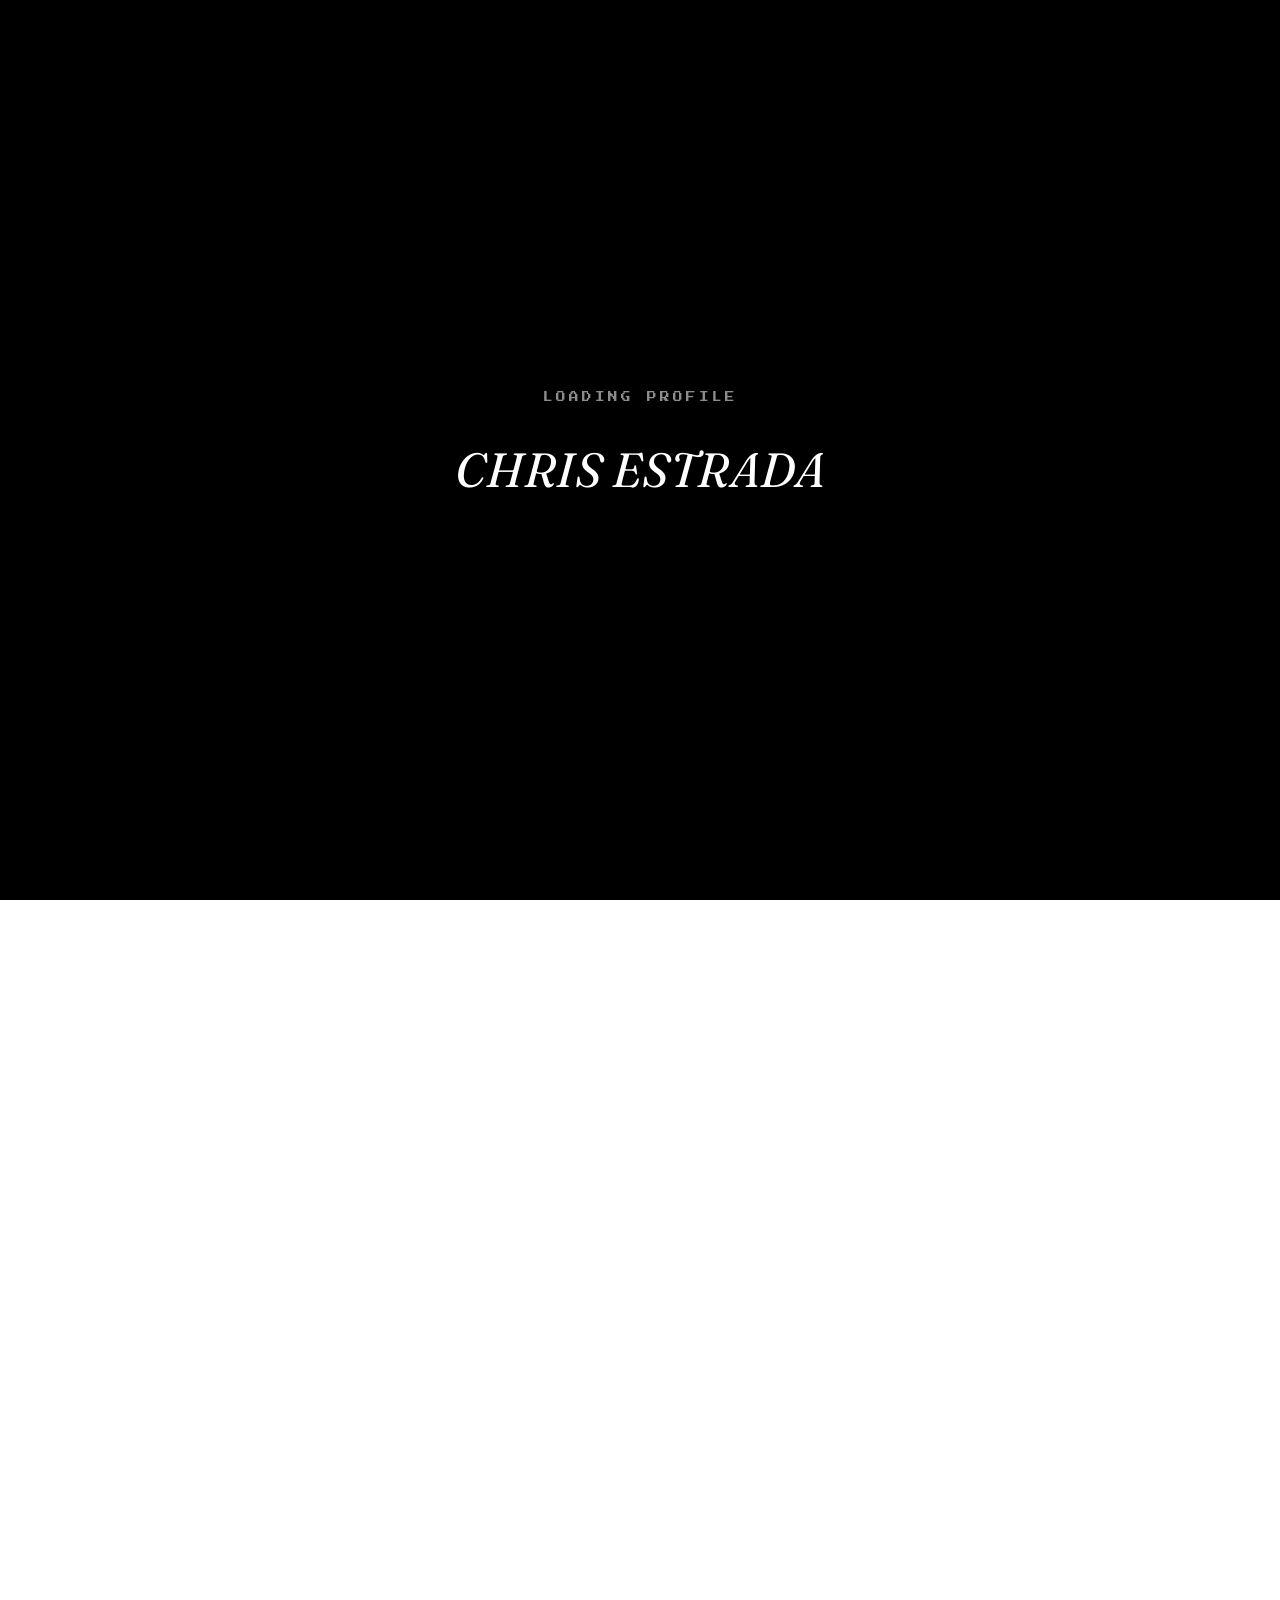
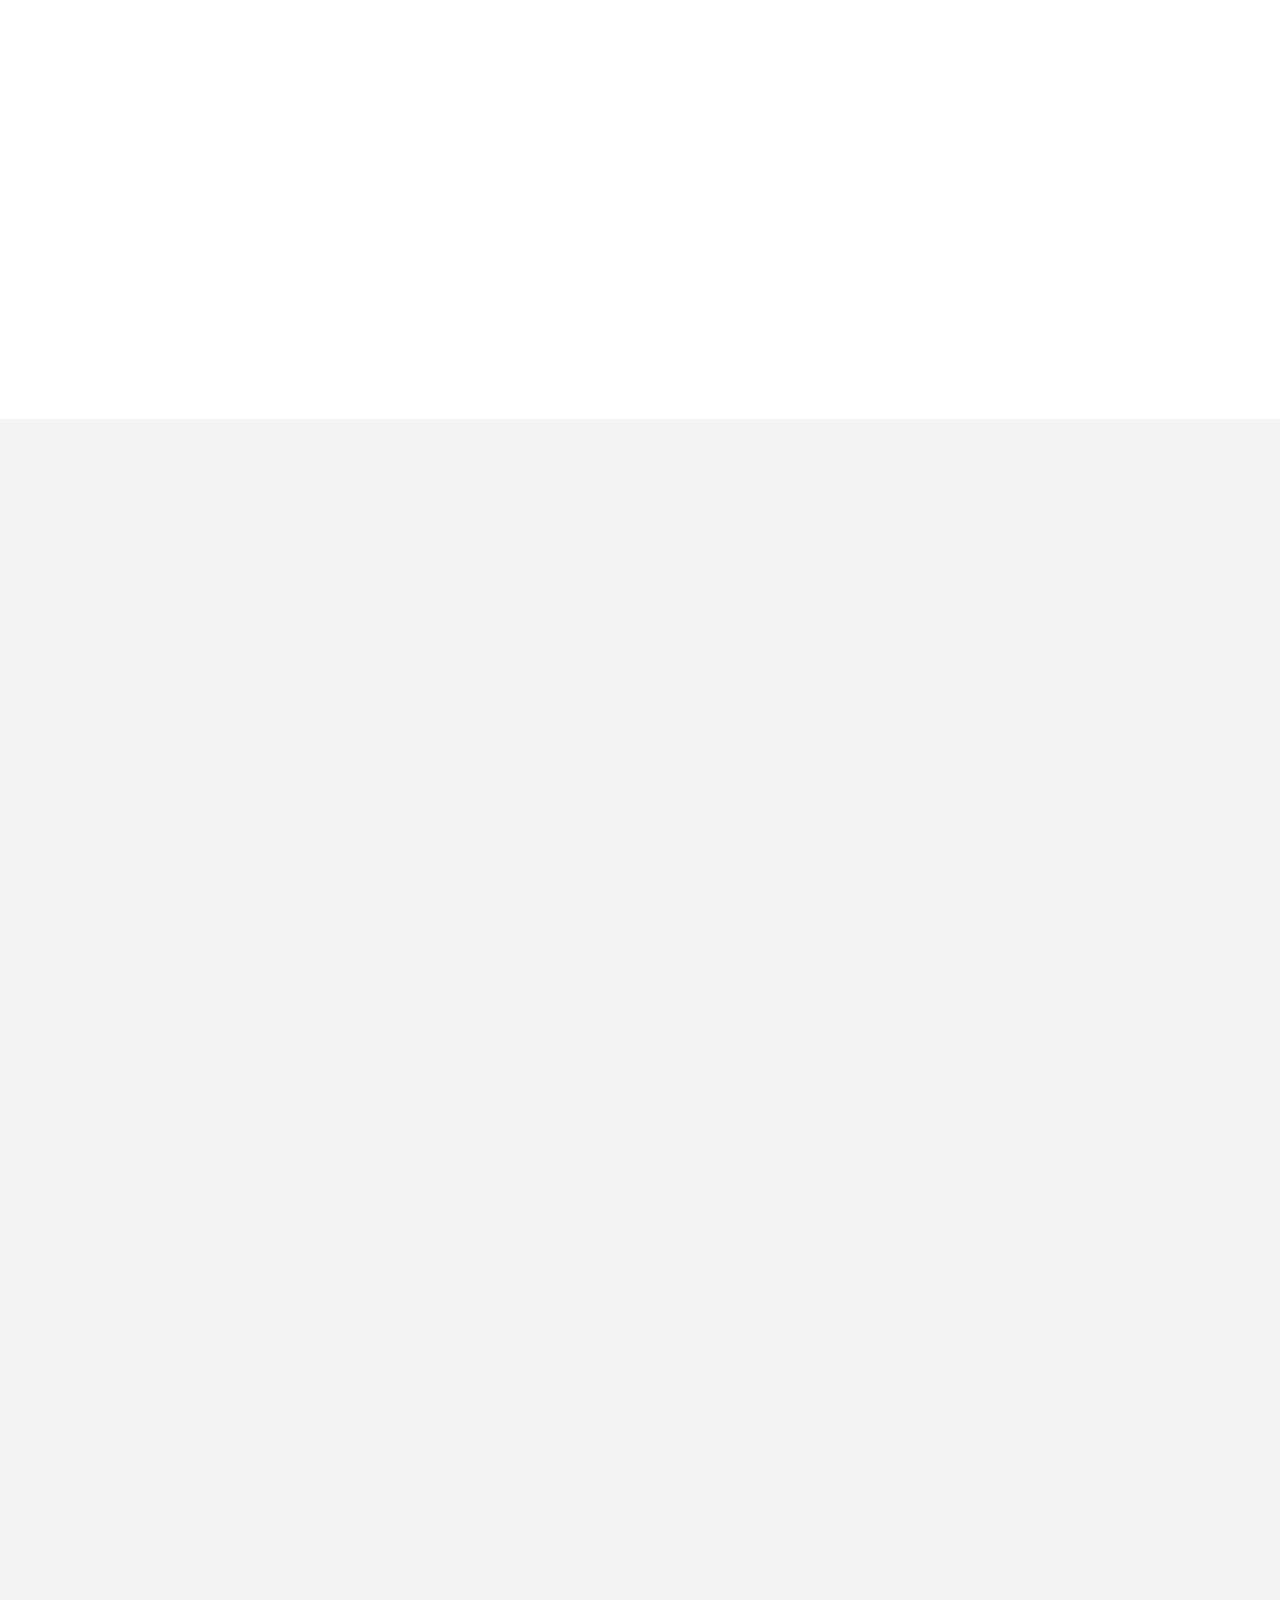
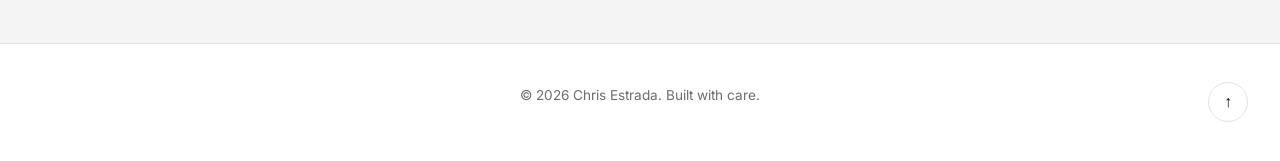
==== index.html @ ba8fbeca "Publish portfolio site Co-Authored-By: Claude Sonnet 5 <noreply@anthropic.com>" ====
<!DOCTYPE html>
<html lang="en">
<head>
<meta charset="UTF-8">
<meta name="viewport" content="width=device-width, initial-scale=1.0">
<title>Chris Estrada · Product &amp; Design</title>
<link rel="preconnect" href="https://fonts.googleapis.com">
<link rel="preconnect" href="https://fonts.gstatic.com" crossorigin>
<link href="https://fonts.googleapis.com/css2?family=Press+Start+2P&family=Fraunces:ital,opsz,wght@0,9..144,300;0,9..144,500;0,9..144,600;1,9..144,500;1,9..144,600&family=Inter:wght@400;500;600;700&display=swap" rel="stylesheet">
<link rel="stylesheet" href="styles.css?v=4">
</head>
<body class="no-scroll">

  <!-- Boot loader -->
  <div id="loader" class="loader">
    <div class="scanlines"></div>
    <div class="loader-content">
      <p class="loader-eyebrow">LOADING PROFILE</p>
      <div class="loader-name-wrap">
        <span id="loader-name" class="loader-name">CHRIS ESTRADA</span>
      </div>
    </div>
    <div class="block-grid" id="block-grid"></div>
  </div>

  <!-- Custom cursor -->
  <div class="cursor-dot" id="cursor-dot"></div>
  <div class="cursor-ring" id="cursor-ring"></div>

  <!-- Scroll progress -->
  <div class="scroll-progress" id="scroll-progress"></div>

  <div class="noise-overlay"></div>

  <header class="nav" id="nav">
    <div class="nav-inner">
      <a href="#" class="logo">Chris Estrada</a>
      <nav>
        <a href="#work" data-nav="work">Work</a>
        <a href="#about" data-nav="about">About</a>
        <a href="#contact" data-nav="contact">Contact</a>
      </nav>
    </div>
  </header>

  <section class="hero">
    <div class="hero-inner">
      <h1 id="hero-h1"><span class="reveal-word">Hi,</span> <span class="reveal-word">I'm</span> <span class="reveal-word">Chris</span> <span class="reveal-word">Estrada.</span><br><span class="reveal-word">I</span> <span class="reveal-word word-elegant">design</span> <span class="reveal-word">and</span> <span class="reveal-word word-technical">build</span> <span class="reveal-word">with</span> <em id="rotating-word" class="rotating-word reveal-word">empathy.</em></h1>
      <p class="hero-sub" data-reveal>I blend engineering, design, and product to understand problems and help build solutions with a human-centered perspective.</p>
      <div class="hero-cta" data-reveal>
        <a href="#work" class="btn btn-primary magnetic"><span>View my work</span></a>
        <a href="#contact" class="btn btn-secondary magnetic"><span>Get in touch</span></a>
      </div>
    </div>
  </section>

  <section id="work" class="section">
    <div class="section-inner">
      <h2 data-reveal>View Work</h2>

      <div class="case-timeline">
        <article class="case-timeline-item" data-reveal>
          <p class="timeline-date">Jun to Sep 2026</p>
          <h3>Disney Streaming</h3>
          <p>AI product work and a major initiative project as a Product Management Intern at Disney Streaming.</p>
          <a href="#" class="case-link" data-case="disneystreaming">View case study <span class="arrow">&rarr;</span></a>
        </article>

        <article class="case-timeline-item" data-reveal>
          <p class="timeline-date">Jun to Aug 2025</p>
          <h3>AllSparkLegal</h3>
          <p>A Spanish-accessible AI legal intake platform for workers in California, launching as FiredInCalifornia.com. Built a bilingual chatbot with voice input and legal triage automation to make legal help more accessible.</p>
          <a href="#" class="case-link" data-case="allsparklegal">View case study <span class="arrow">&rarr;</span></a>
        </article>

        <article class="case-timeline-item" data-reveal>
          <p class="timeline-date">Project</p>
          <h3>SaveShare</h3>
          <p>A safer, campus-specific ride-sharing prototype for students. .edu verification, ride posting and joining, integrated chat, and event discovery, designed and researched solo in Figma.</p>
          <a href="#" class="case-link" data-case="saveshare">View case study <span class="arrow">&rarr;</span></a>
        </article>

        <article class="case-timeline-item" data-reveal>
          <p class="timeline-date">Personal Project</p>
          <h3>Puzzle Paws</h3>
          <p>A pixel-art browser adventure game where you raise a cat down a winding trail, battling six creatures through memory, reaction, and rhythm mini-puzzles. Built solo in vanilla JavaScript.</p>
          <a href="#" class="case-link" data-case="puzzlepaws">View case study <span class="arrow">&rarr;</span></a>
        </article>
      </div>
    </div>
  </section>

  <section id="about" class="section section-alt">
    <div class="section-inner about-grid">
      <div data-reveal>
        <p class="section-label">About</p>
        <h2>A bit about me</h2>
        <p>I'm a student at Stanford University majoring in Design, an interdisciplinary engineering degree that equips me to build across both digital and physical mediums with a human-centered perspective, as I work toward a career in product.</p>
        <p>I've always been both creative and technical, and studying design has let me bridge disciplines, from prototyping and systems thinking to user research and storytelling. My passion for games fuels my interest in user experience and accessibility, while my love for karaoke and theatre reminds me to bring creativity, empathy, and energy into everything I work on. Looking for a karaoke partner? Count me in.</p>
        <div class="interest-tags">
          <span>Games</span>
          <span>Accessibility</span>
          <span>Karaoke</span>
          <span>Theatre</span>
        </div>
      </div>
      <div class="timeline" data-reveal>
        <div class="timeline-item">
          <p class="timeline-date">Present</p>
          <p class="timeline-role">Current Senior @ Stanford University</p>
        </div>
        <div class="timeline-item">
          <p class="timeline-date">Jun to Sep 2026</p>
          <p class="timeline-role">Product Management Intern @ Disney Streaming</p>
        </div>
        <div class="timeline-item">
          <p class="timeline-date">Jun to Aug 2025</p>
          <p class="timeline-role">Product Management Intern @ AllSparkLegal</p>
        </div>
        <div class="timeline-item">
          <p class="timeline-date">Jun to Dec 2024</p>
          <p class="timeline-role">Product Management and Business Development Intern @ Xsolla</p>
        </div>
      </div>
    </div>
  </section>

  <section id="contact" class="section section-alt">
    <div class="section-inner contact-inner">
      <p class="section-label" data-reveal>Contact</p>
      <h2 data-reveal>Let's chat!</h2>
      <p data-reveal>Based in Stanford, California. Always up for a conversation about product, design, or a good game night.</p>
      <div class="contact-links" data-reveal>
        <a href="mailto:chrisest@stanford.edu" class="magnetic"><span>chrisest@stanford.edu</span></a>
        <a href="https://linkedin.com/in/chrisestradaa/" class="magnetic" target="_blank" rel="noopener"><span>LinkedIn</span></a>
        <a href="https://docs.google.com/document/d/19d789AUfRfxIb0Nva5QAnQp6FXj9lneB3Rjv8E6taVk/edit" class="magnetic" target="_blank" rel="noopener"><span>Resume</span></a>
      </div>
    </div>
  </section>

  <footer class="footer">
    <p>&copy; 2026 Chris Estrada. Built with care.</p>
    <button class="back-to-top magnetic" id="back-to-top" aria-label="Back to top">&uarr;</button>
  </footer>

  <!-- Case study modal -->
  <div class="case-modal" id="case-modal" aria-hidden="true">
    <div class="case-modal-backdrop" id="case-modal-backdrop"></div>
    <div class="case-modal-panel" role="dialog" aria-modal="true">
      <button class="case-modal-close magnetic" id="case-modal-close" aria-label="Close case study">&times;</button>
      <div class="case-modal-body" id="case-modal-body"></div>
    </div>
  </div>

  <!-- Case study content templates -->
  <template id="case-saveshare">
    <p class="cm-tag">Project</p>
    <h2 class="cm-title">SaveShare</h2>
    <p class="cm-subtitle">A safer, campus-specific ride-sharing prototype for students.</p>

    <div class="cm-meta">
      <div><span>Role</span><p>Product Manager · Researcher · Designer</p></div>
      <div><span>Duration</span><p>4 weeks</p></div>
      <div><span>Tools</span><p>Figma</p></div>
    </div>

    <p>SaveShare is a campus-exclusive ride-sharing prototype that helps students coordinate rides safely, affordably, and sustainably. As a 4-week solo class project, I led the entire process myself, from research and validation to prototyping and presentation, building in .edu verification, ride posting and joining, and integrated chat.</p>

    <button class="cm-more-toggle">View More Details <span class="cm-more-arrow">&rarr;</span></button>

    <div class="cm-more">
      <h3>Problem</h3>
      <p>Students attending the same school often travel to common destinations but typically request individual or shared Uber rides, leading to high costs, inefficient resource use, and potential safety concerns. Existing ride-sharing options like Uber Pool provide minimal cost savings and little coordination between students. There is a need for a more sustainable, affordable, and secure way to share rides among verified students.</p>

      <h3>Research &amp; Validation</h3>
      <p>I spoke with Stanford students about how they coordinate rides and observed ride-related posts on Fizz, where users often requested rides but rarely got responses. This validated the need for a campus-only ride-sharing platform focused on verified users, simple coordination, and sustainability.</p>

      <h3>Product Goals</h3>
      <ul>
        <li>Build trust through .edu verification</li>
        <li>Simplify ride posting and joining</li>
        <li>Encourage shared rides for sustainability</li>
        <li>Keep users in-app with integrated chat</li>
      </ul>

      <h3>Design Process</h3>
      <ol class="cm-process">
        <li><span>Week 1</span>User insights and MVP scope</li>
        <li><span>Week 2</span>User flows and wireframes</li>
        <li><span>Week 3</span>High-fidelity mockups</li>
        <li><span>Week 4</span>Usability feedback and presentation</li>
      </ol>

      <h3>Results</h3>
      <p>I created a full prototype of SaveShare, a secure, organization-specific ride-sharing platform addressing safety, cost efficiency, and sustainability. I received strong peer and instructor feedback, and students expressed genuine interest in using the app.</p>
    </div>
  </template>

  <template id="case-allsparklegal">
    <p class="cm-tag">Product Management Internship · Jun to Aug 2025</p>
    <h2 class="cm-title">AllSparkLegal</h2>
    <p class="cm-subtitle">A Spanish-accessible AI legal intake platform.</p>

    <div class="cm-meta">
      <div><span>Role</span><p>Product Management Intern · Developer · Researcher · Designer</p></div>
      <div><span>Duration</span><p>June to August 2025</p></div>
      <div><span>Live Product</span><p><a href="https://firedincalifornia.com/" target="_blank" rel="noopener" class="magnetic">FiredInCalifornia.com</a></p></div>
    </div>

    <p>AllSparkLegal is a legal-tech startup focused on making employment law help more accessible for Spanish-speaking workers in California. I collaborated with an international team of engineers, lawyers, and sales to take the product from 0&rarr;1, defining the vision, user needs, and MVP for an AI-powered, bilingual legal intake chatbot with voice input and quick-reply features.</p>

    <button class="cm-more-toggle">View More Details <span class="cm-more-arrow">&rarr;</span></button>

    <div class="cm-more">
      <h3>Problem</h3>
      <p>Many Hispanic workers face language and accessibility barriers when seeking legal help. Most legal-tech platforms are English-only and overly complex. AllSparkLegal aimed to create a trustworthy, bilingual experience that simplified intake and improved accessibility for Spanish-speaking users.</p>

      <h3>Research &amp; Validation</h3>
      <ul>
        <li>Conducted 10 user interviews with Spanish-speaking workers to uncover pain points around accessibility and trust.</li>
        <li>Led 5 usability tests and iterated on voice-to-text, quick-reply chips, and chatbot features to reduce friction in the intake flow.</li>
        <li>Benchmarked 5+ competitors (LegalZoom, LawDroid, SuperLawyers), revealing 4 major usability and trust gaps that informed the roadmap.</li>
      </ul>

      <h3>Product Goals</h3>
      <ul>
        <li>Build trust through bilingual, empathetic chatbot design</li>
        <li>Simplify intake with quick-reply and voice-input features</li>
        <li>Automate legal triage for faster attorney matching</li>
        <li>Design for accessibility and usability</li>
      </ul>

      <h3>Design Process</h3>
      <ol class="cm-process">
        <li><span>Phase 1</span>Research synthesis and requirements definition</li>
        <li><span>Phase 2</span>MVP scoping, color palette, and UI system creation</li>
        <li><span>Phase 3</span>Chatbot flow design, API integration, and testing</li>
        <li><span>Phase 4</span>Usability testing, iteration, and MVP launch</li>
      </ol>

      <h3>Results</h3>
      <p>I helped take AllSparkLegal from 0&rarr;1, launching the first functional MVP now live as FiredInCalifornia.com. I delivered the MVP in 8 weeks, accelerating development by ~35%, and collaborated with an international cross-functional team across law, design, and engineering.</p>
    </div>
  </template>

  <template id="case-puzzlepaws">
    <p class="cm-tag">Personal Project · In Progress</p>
    <h2 class="cm-title">Puzzle Paws</h2>
    <p class="cm-subtitle">A Whisker Woods Adventure, built from scratch in vanilla JavaScript.</p>

    <div class="cm-meta">
      <div><span>Role</span><p>Solo Developer &amp; Designer</p></div>
      <div><span>Tools</span><p>JavaScript · HTML5 Canvas · CSS</p></div>
      <div><span>Play</span><p><a href="https://chrisestradacreates.github.io/puzzle-paws/" target="_blank" rel="noopener" class="magnetic">Play the Game</a></p></div>
      <div><span>Code</span><p><a href="https://github.com/chrisestradacreates/puzzle-paws" target="_blank" rel="noopener" class="magnetic">View on GitHub</a></p></div>
    </div>

    <p>Puzzle Paws is a pixel-art browser game where you raise a cat and guide it down a single winding trail through Whisker Woods. Six creatures block the path in order, and each one challenges you to a different mini-puzzle before you can move forward.</p>

    <button class="cm-more-toggle">View More Details <span class="cm-more-arrow">&rarr;</span></button>

    <div class="cm-more">
      <h3>How It Works</h3>
      <p>The path can't be skipped. Every creature, from a wild Slime to the Whisker Dragon, physically blocks the trail until it's defeated. Each battle uses one of three puzzle types: a Memory Trial, a reaction-based reflex challenge, or a Simon-style rhythm match, and the puzzles get harder the closer you get to the Dragon at the end.</p>

      <h3>What I Built</h3>
      <ul>
        <li>The full game loop, movement, and tile-based map system in vanilla JavaScript and HTML5 Canvas</li>
        <li>Three distinct mini-puzzle types, each with its own difficulty scaling</li>
        <li>A HUD tracking the cat's name, growth stage, and creature defeat count</li>
        <li>Save and continue support, a pause menu, and a title-screen customization flow</li>
      </ul>

      <h3>Status</h3>
      <p>Actively in development. The core adventure, all six creature battles, and the save system are playable end to end.</p>
    </div>
  </template>

  <template id="case-disneystreaming">
    <p class="cm-tag">Product Management Internship · Jun to Sep 2026</p>
    <h2 class="cm-title">Disney Streaming</h2>
    <p class="cm-subtitle">Product ownership for an internal AI assistant, plus a major cross-company initiative.</p>

    <div class="cm-meta">
      <div><span>Role</span><p>Product Management Intern</p></div>
      <div><span>Duration</span><p>June to September 2026</p></div>
      <div><span>Focus</span><p>AI Assistant &middot; Major Initiative</p></div>
    </div>

    <p>Served as product owner for an AI assistant supporting Disney+ content tooling. After interviews revealed that most adopters had churned, I shipped a 6-ticket roadmap including a widget build and a 5-guardrail suite, growing users by 63%.</p>

    <button class="cm-more-toggle">View More Details <span class="cm-more-arrow">&rarr;</span></button>

    <div class="cm-more">
      <h3>Accuracy &amp; Security</h3>
      <p>Led the accuracy and security overhaul behind the roadmap, achieving 100% accuracy across every tested layout and a 93% speed improvement, while hardening the assistant against threats like prompt injection.</p>

      <h3>Widget Design</h3>
      <p>Designed and built the assistant's widget UI from inception, then led its evolution across 18+ requirements, driving adoption through an onboarding video and cross-channel launch communication.</p>

      <h3>Layout Preview</h3>
      <p>As part of a major, confidential company-wide initiative, I led Layout Preview, working directly with engineering and design to convert stakeholder needs into functional requirements, culminating in a locked PRD.</p>
    </div>
  </template>

  <script src="script.js?v=4"></script>
</body>
</html>
---- styles.css ----
:root {
  --bg: #ffffff;
  --bg-alt: #f4f4f4;
  --panel: #ffffff;
  --text: #0a0a0a;
  --text-dim: #6e6e6e;
  --accent: #0a0a0a;
  --accent-soft: #ececec;
  --border: #e2e2e2;
  --max-width: 1140px;
  --pixel: "Press Start 2P", monospace;
  --serif: "Fraunces", serif;
  --sans: "Inter", sans-serif;
}

* { box-sizing: border-box; }

html { scroll-behavior: smooth; }

body {
  margin: 0;
  font-family: var(--sans);
  background: var(--bg);
  color: var(--text);
  line-height: 1.7;
  position: relative;
}

body.no-scroll { overflow: hidden; height: 100vh; }

a { color: inherit; text-decoration: none; }

h1, h2, h3, h4 {
  line-height: 1.2;
  margin: 0 0 0.6em;
  font-weight: 500;
  font-family: var(--serif);
  letter-spacing: -0.01em;
}

h3, h4 { font-family: var(--sans); font-weight: 600; }

p { margin: 0 0 1em; color: var(--text-dim); }

em { font-style: italic; color: var(--text); }

/* ============ CUSTOM CURSOR ============ */
.cursor-dot, .cursor-ring {
  position: fixed;
  top: 0;
  left: 0;
  pointer-events: none;
  z-index: 9998;
  border-radius: 50%;
  transform: translate(-50%, -50%);
  will-change: transform;
}

.cursor-dot {
  width: 4px;
  height: 4px;
  background: var(--text);
}

.cursor-ring {
  width: 22px;
  height: 22px;
  border: 1px solid var(--text);
  transition: width 0.18s ease, height 0.18s ease, background 0.18s ease, border-color 0.18s ease;
}

.cursor-ring.hovering {
  width: 40px;
  height: 40px;
  background: var(--accent-soft);
  border-color: transparent;
}

.cursor-ring.pressed { background: var(--text); }

.cursor-dot.pressed { background: transparent; }

@media (hover: none), (pointer: coarse) {
  .cursor-dot, .cursor-ring { display: none; }
}

/* ============ NOISE / TEXTURE ============ */
.noise-overlay {
  position: fixed;
  inset: 0;
  pointer-events: none;
  z-index: 2;
  opacity: 0.025;
  mix-blend-mode: multiply;
  background-image: url("data:image/svg+xml,%3Csvg xmlns='http://www.w3.org/2000/svg' width='180' height='180'%3E%3Cfilter id='n'%3E%3CfeTurbulence type='fractalNoise' baseFrequency='0.85' numOctaves='2' stitchTiles='stitch'/%3E%3C/filter%3E%3Crect width='100%25' height='100%25' filter='url(%23n)'/%3E%3C/svg%3E");
}

/* ============ SCROLL PROGRESS ============ */
.scroll-progress {
  position: fixed;
  top: 0;
  left: 0;
  height: 3px;
  width: 0%;
  background: var(--text);
  z-index: 9997;
  transition: width 0.1s linear;
}

/* ============ REVEAL ON SCROLL ============ */
[data-reveal] {
  opacity: 0;
  transform: translateY(28px);
  transition: opacity 0.7s cubic-bezier(0.16, 1, 0.3, 1), transform 0.7s cubic-bezier(0.16, 1, 0.3, 1);
}

[data-reveal].is-visible {
  opacity: 1;
  transform: translateY(0);
}

/* ============ LOADER (arcade intro, black & white) ============ */
.loader {
  position: fixed;
  inset: 0;
  z-index: 9999;
  background: transparent;
  display: flex;
  align-items: center;
  justify-content: center;
  transition: opacity 0.6s ease;
}

.loader.fade-out { opacity: 0; pointer-events: none; }

.loader .scanlines {
  position: absolute;
  inset: 0;
  pointer-events: none;
  background: repeating-linear-gradient(
    0deg,
    rgba(255, 255, 255, 0.06) 0px,
    rgba(255, 255, 255, 0.06) 1px,
    transparent 1px,
    transparent 3px
  );
  mix-blend-mode: overlay;
}

.loader-content { text-align: center; padding: 24px; }

.loader-eyebrow {
  font-family: var(--pixel);
  font-size: 0.6rem;
  color: #ffffff;
  opacity: 0.55;
  letter-spacing: 3px;
  margin-bottom: 24px;
}

.loader-content {
  position: relative;
  z-index: 2;
  transition: opacity 0.4s ease;
}

.loader-content.fading { opacity: 0; }

.loader-name-wrap {
  font-size: clamp(1.6rem, 6vw, 3rem);
  color: #ffffff;
  letter-spacing: 2px;
  min-height: 1.4em;
}

.loader-name {
  transition: letter-spacing 0.3s ease;
}

.loader-name.settled {
  font-family: var(--serif);
  font-style: italic;
  letter-spacing: 0.5px;
}

@keyframes blink { 50% { opacity: 0; } }

/* ---- Falling block reveal ---- */
.block-grid {
  position: absolute;
  inset: 0;
  z-index: 1;
  display: grid;
  grid-template-columns: repeat(10, 1fr);
  grid-template-rows: repeat(6, 1fr);
}

.block {
  background: #000;
  transition: transform 0.7s cubic-bezier(0.6, -0.05, 0.9, 0.2), opacity 0.7s ease;
}

.block.fall {
  transform: translateY(140vh) rotate(var(--rot, 0deg));
  opacity: 0;
}

/* ============ NAV ============ */
.nav {
  position: sticky;
  top: 0;
  z-index: 100;
  transition: background 0.3s ease, box-shadow 0.3s ease, backdrop-filter 0.3s ease;
}

.nav.scrolled {
  background: rgba(255, 255, 255, 0.85);
  backdrop-filter: blur(10px);
  box-shadow: 0 1px 0 var(--border);
}

.nav-inner {
  max-width: var(--max-width);
  margin: 0 auto;
  padding: 26px 32px;
  display: flex;
  align-items: center;
  justify-content: space-between;
}

.logo {
  font-family: var(--sans);
  font-weight: 600;
  font-size: 0.95rem;
  letter-spacing: 0.3px;
  color: var(--text);
}

.nav nav a {
  position: relative;
  margin-left: 36px;
  color: var(--text-dim);
  font-family: var(--sans);
  font-weight: 600;
  font-size: 0.78rem;
  text-transform: uppercase;
  letter-spacing: 1px;
  transition: color 0.2s;
}

.nav nav a::after {
  content: "";
  position: absolute;
  left: 0;
  bottom: -4px;
  width: 0%;
  height: 1px;
  background: var(--text);
  transition: width 0.25s ease;
}

.nav nav a:hover, .nav nav a.active { color: var(--text); }

.nav nav a:hover::after, .nav nav a.active::after { width: 100%; }

/* ============ HERO ============ */
.hero {
  padding: 160px 32px 100px;
  max-width: var(--max-width);
  margin: 0 auto;
  position: relative;
}

.hero-inner { max-width: 780px; }

.hero h1 {
  font-size: clamp(2.2rem, 5.5vw, 4rem);
  color: var(--text);
  font-weight: 400;
}

.hero h1 em {
  font-style: italic;
}

.reveal-word {
  display: inline-block;
  opacity: 0;
  transform: translateY(18px);
  transition: opacity 0.45s cubic-bezier(0.16, 1, 0.3, 1), transform 0.45s cubic-bezier(0.16, 1, 0.3, 1);
}

.reveal-word.in {
  opacity: 1;
  transform: translateY(0);
}

.word-elegant, .word-technical {
  cursor: default;
  transition: transform 0.15s ease;
}

.word-elegant:hover {
  font-family: var(--serif);
  font-style: italic;
}

.word-technical:hover {
  font-family: var(--pixel);
  font-size: 0.75em;
  letter-spacing: 0.5px;
}

.hero-sub {
  font-size: 1.15rem;
  margin-top: 28px;
  max-width: 520px;
  color: var(--text-dim);
}

.hero-cta {
  margin-top: 44px;
  display: flex;
  gap: 20px;
  flex-wrap: wrap;
}

/* ============ BUTTONS ============ */
.btn {
  padding: 16px 30px;
  font-family: var(--sans);
  font-weight: 600;
  font-size: 0.8rem;
  letter-spacing: 0.5px;
  text-transform: uppercase;
  display: inline-flex;
  border-radius: 100px;
  transition: transform 0.15s ease, background 0.2s ease, color 0.2s ease, border-color 0.2s ease;
}

.btn span { pointer-events: none; }

.btn-primary { background: var(--text); color: var(--bg); }

.btn-primary:hover { background: #333; }

.btn-secondary { border: 1.5px solid var(--text); color: var(--text); }

.btn-secondary:hover { background: var(--text); color: var(--bg); }

/* ============ SECTIONS ============ */
.section { padding: 120px 32px; }

.section-alt { background: var(--bg-alt); }

.section-inner { max-width: var(--max-width); margin: 0 auto; }

.section-label {
  position: relative;
  display: inline-block;
  font-family: var(--sans);
  font-weight: 600;
  color: var(--text-dim);
  font-size: 0.78rem;
  text-transform: uppercase;
  letter-spacing: 2px;
  margin-bottom: 16px;
  padding-bottom: 10px;
}

.section-label::after {
  content: "";
  position: absolute;
  left: 0;
  bottom: 0;
  width: 28px;
  height: 2px;
  background: var(--text);
  transform: scaleX(0);
  transform-origin: left;
  transition: transform 0.5s cubic-bezier(0.65, 0, 0.35, 1) 0.3s;
}

[data-reveal].is-visible .section-label::after,
.section-label.is-visible::after {
  transform: scaleX(1);
}

.section h2 { font-size: clamp(1.8rem, 3.5vw, 2.6rem); margin-bottom: 56px; }

/* ============ CASE TIMELINE ============ */
.case-timeline {
  max-width: 720px;
}

.case-timeline-item {
  position: relative;
  padding: 8px 0 40px 32px;
  border-left: 1.5px solid var(--border);
}

.case-timeline-item:last-child {
  padding-bottom: 8px;
  border-left-color: transparent;
}

.case-timeline-item::before {
  content: "";
  position: absolute;
  left: -5.5px;
  top: 14px;
  width: 9px;
  height: 9px;
  border-radius: 50%;
  background: var(--text);
}

.case-timeline-item h3 { font-size: 1.4rem; color: var(--text); margin-top: 4px; }

.case-timeline-item .case-link {
  color: var(--text);
  font-weight: 600;
  font-size: 0.95rem;
  display: inline-flex;
  align-items: center;
  gap: 6px;
}

.case-timeline-item .case-link .arrow { transition: transform 0.2s ease; }

.case-timeline-item .case-link:hover .arrow { transform: translateX(6px); }

/* ============ ABOUT ============ */
.about-grid {
  display: grid;
  grid-template-columns: 1.3fr 1fr;
  gap: 72px;
}

.interest-tags {
  display: flex;
  gap: 10px;
  flex-wrap: wrap;
  margin-top: 20px;
}

.interest-tags span {
  font-family: var(--sans);
  font-weight: 600;
  font-size: 0.75rem;
  text-transform: uppercase;
  letter-spacing: 0.5px;
  padding: 8px 16px;
  border: 1px solid var(--border);
  border-radius: 100px;
  color: var(--text-dim);
  transition: background 0.2s ease, color 0.2s ease, border-color 0.2s ease;
}

.interest-tags span:hover {
  background: var(--text);
  color: var(--bg);
  border-color: var(--text);
}

.timeline-item {
  position: relative;
  padding: 20px 0 20px 28px;
  border-left: 1.5px solid var(--border);
}

.timeline-item::before {
  content: "";
  position: absolute;
  left: -5px;
  top: 26px;
  width: 9px;
  height: 9px;
  border-radius: 50%;
  background: var(--text);
}

.timeline-date {
  font-family: var(--sans);
  font-weight: 600;
  font-size: 0.75rem;
  color: var(--text-dim);
  margin-bottom: 6px;
  letter-spacing: 0.5px;
}

.timeline-role { color: var(--text); font-weight: 600; margin: 0; }

/* ============ CONTACT ============ */
.contact-inner { text-align: center; }

.contact-inner h2 { max-width: 600px; margin-left: auto; margin-right: auto; }

.contact-links {
  margin-top: 32px;
  display: flex;
  gap: 40px;
  justify-content: center;
  flex-wrap: wrap;
}

.contact-links a {
  position: relative;
  color: var(--text);
  font-weight: 600;
  font-family: var(--sans);
  font-size: 0.9rem;
}

.contact-links a::after {
  content: "";
  position: absolute;
  left: 0;
  bottom: -4px;
  width: 100%;
  height: 1.5px;
  background: var(--text);
  transform: scaleX(0);
  transform-origin: right;
  transition: transform 0.25s ease;
}

.contact-links a:hover::after { transform: scaleX(1); transform-origin: left; }

/* ============ FOOTER ============ */
.footer {
  display: flex;
  align-items: center;
  justify-content: center;
  gap: 24px;
  padding: 40px 24px;
  color: var(--text-dim);
  font-size: 0.85rem;
  border-top: 1px solid var(--border);
  position: relative;
}

.back-to-top {
  position: absolute;
  right: 32px;
  width: 40px;
  height: 40px;
  border-radius: 50%;
  border: 1.5px solid var(--border);
  background: var(--panel);
  color: var(--text);
  font-size: 1rem;
  cursor: pointer;
  transition: border-color 0.2s ease, background 0.2s ease, color 0.2s ease;
}

.back-to-top:hover { background: var(--text); color: var(--bg); border-color: var(--text); }

@media (max-width: 700px) {
  .about-grid { grid-template-columns: 1fr; }
  .nav nav a { margin-left: 18px; font-size: 0.7rem; }
  .back-to-top { position: static; margin-top: 16px; }
  .footer { flex-direction: column; }
}

/* ============ CASE STUDY MODAL ============ */
.case-modal {
  position: fixed;
  inset: 0;
  z-index: 500;
  display: flex;
  align-items: flex-start;
  justify-content: center;
  opacity: 0;
  visibility: hidden;
  transition: opacity 0.35s ease, visibility 0.35s ease;
  padding: 64px 24px;
  overflow-y: auto;
}

.case-modal.open { opacity: 1; visibility: visible; }

.case-modal-backdrop {
  position: fixed;
  inset: 0;
  background: rgba(10, 10, 10, 0.5);
  backdrop-filter: blur(4px);
}

.case-modal-panel {
  position: relative;
  background: var(--bg);
  max-width: 760px;
  width: 100%;
  border-radius: 20px;
  padding: 56px;
  transform: translateY(24px);
  transition: transform 0.35s cubic-bezier(0.16, 1, 0.3, 1), background 0.3s ease;
  overflow: hidden;
}

.case-modal.open .case-modal-panel { transform: translateY(0); }

.case-modal-close {
  position: absolute;
  top: 20px;
  right: 20px;
  width: 40px;
  height: 40px;
  border-radius: 50%;
  border: 1.5px solid var(--border);
  background: var(--panel);
  color: var(--text);
  font-size: 1.4rem;
  line-height: 1;
  cursor: pointer;
  z-index: 1;
  transition: background 0.2s ease, color 0.2s ease, border-color 0.2s ease;
}

.case-modal-close:hover { background: var(--text); color: var(--bg); border-color: var(--text); }

.cm-tag {
  font-family: var(--sans);
  font-weight: 600;
  font-size: 0.78rem;
  text-transform: uppercase;
  letter-spacing: 1px;
  color: var(--text-dim);
  margin-bottom: 12px;
}

.cm-title { font-size: clamp(1.8rem, 4vw, 2.4rem); margin-bottom: 8px; }

.cm-subtitle { font-size: 1.1rem; color: var(--text-dim); margin-bottom: 32px; }

.cm-meta {
  display: grid;
  grid-template-columns: repeat(auto-fit, minmax(160px, 1fr));
  gap: 20px;
  padding: 24px 0;
  border-top: 1px solid var(--border);
  border-bottom: 1px solid var(--border);
  margin-bottom: 32px;
}

.cm-meta span {
  display: block;
  font-family: var(--sans);
  font-weight: 600;
  font-size: 0.72rem;
  text-transform: uppercase;
  letter-spacing: 0.5px;
  color: var(--text-dim);
  margin-bottom: 6px;
}

.cm-meta p { margin: 0; color: var(--text); font-weight: 600; }

.cm-meta a { color: var(--text); text-decoration: underline; text-underline-offset: 3px; }

.case-modal-body h3 {
  font-size: 1.1rem;
  margin-top: 40px;
  font-family: var(--sans);
  font-weight: 600;
}

.case-modal-body ul, .case-modal-body ol.cm-process {
  margin: 0 0 1em;
  padding-left: 0;
  list-style: none;
}

.case-modal-body ul li {
  position: relative;
  padding-left: 22px;
  margin-bottom: 10px;
  color: var(--text-dim);
}

.case-modal-body ul li::before {
  content: "";
  position: absolute;
  left: 0;
  top: 10px;
  width: 6px;
  height: 6px;
  border-radius: 50%;
  background: var(--text);
}

.cm-process li {
  display: flex;
  gap: 16px;
  padding: 12px 0;
  border-top: 1px dashed var(--border);
  color: var(--text-dim);
}

.cm-process li:first-child { border-top: none; }

.cm-process li span {
  font-family: var(--sans);
  font-weight: 600;
  font-size: 0.75rem;
  color: var(--text);
  min-width: 70px;
  flex-shrink: 0;
  padding-top: 2px;
}

.cm-more-toggle {
  display: inline-flex;
  align-items: center;
  gap: 6px;
  margin-top: 4px;
  background: none;
  border: none;
  padding: 0;
  font-family: var(--sans);
  font-weight: 600;
  font-size: 0.95rem;
  color: var(--text);
  cursor: pointer;
}

.cm-more-toggle .cm-more-arrow {
  display: inline-block;
  transition: transform 0.25s ease;
}

.cm-more-toggle.open .cm-more-arrow { transform: rotate(90deg); }

.cm-more {
  max-height: 0;
  overflow: hidden;
  transition: max-height 0.5s ease;
}

.cm-more.open { max-height: 4000px; }

@media (max-width: 600px) {
  .case-modal { padding: 0; }
  .case-modal-panel { border-radius: 0; min-height: 100vh; padding: 72px 24px 48px; }
}
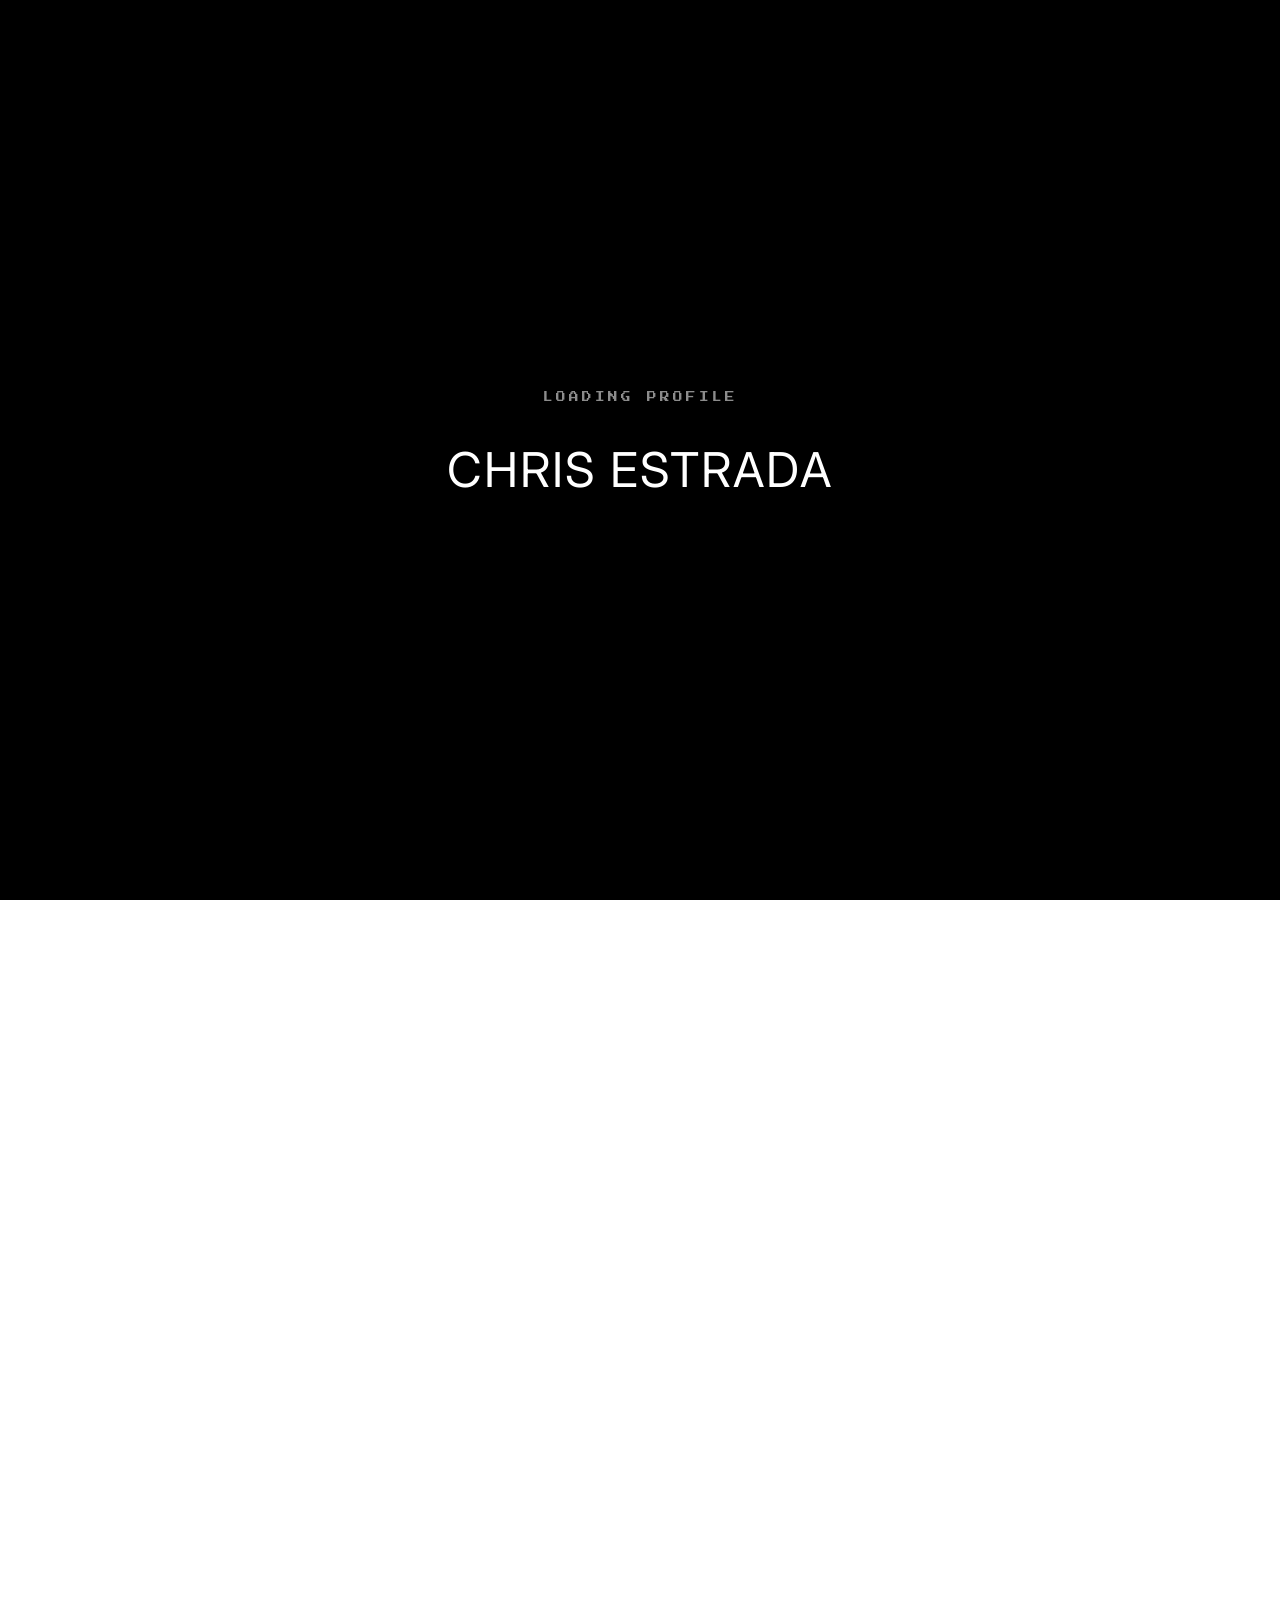
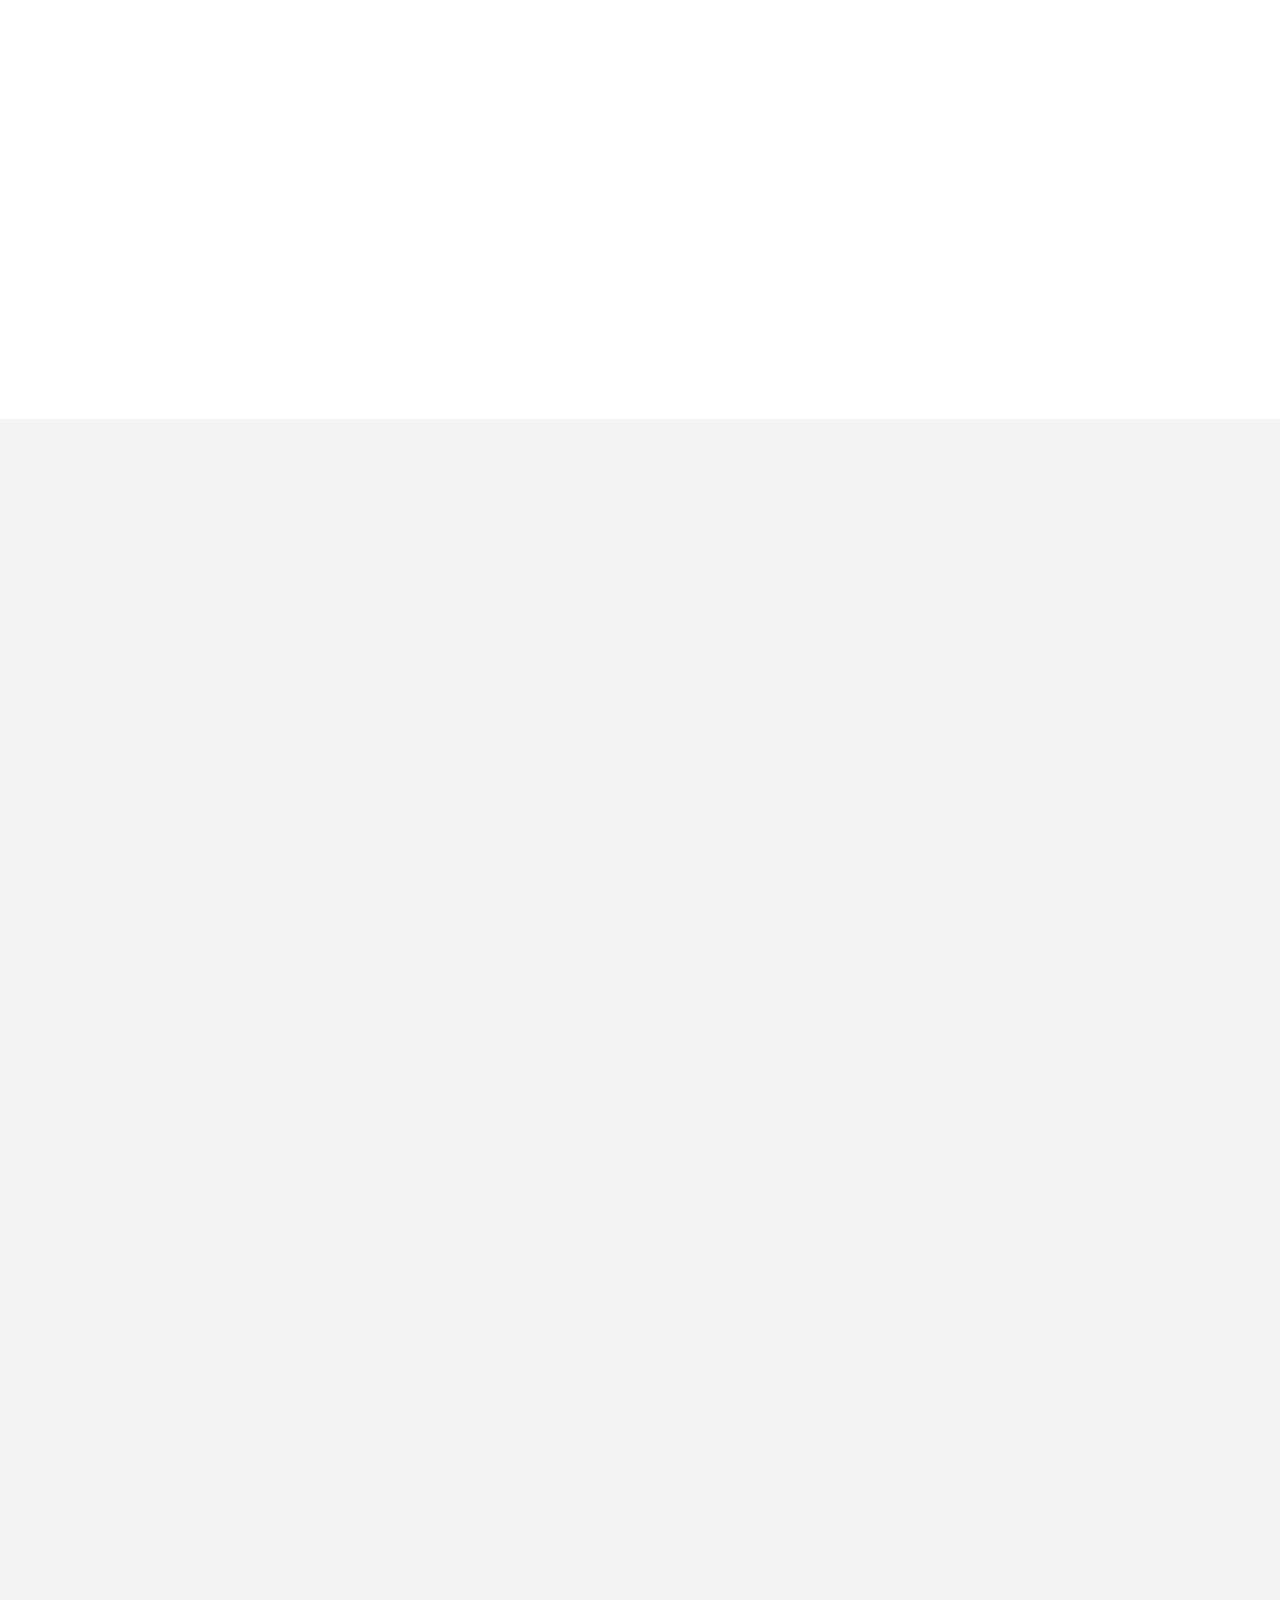
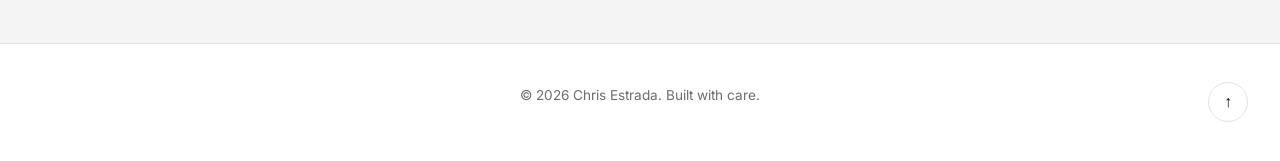
==== commit 93c6bc84: "Reword Layout Preview blurb: drop "confidential" Co-Authored-By: Claude Sonnet 5 <noreply@anthropic." ====
--- a/index.html
+++ b/index.html
@@ -299,7 +299,7 @@
       <p>Designed and built the assistant's widget UI from inception, then led its evolution across 18+ requirements, driving adoption through an onboarding video and cross-channel launch communication.</p>
 
       <h3>Layout Preview</h3>
-      <p>As part of a major, confidential company-wide initiative, I led Layout Preview, working directly with engineering and design to convert stakeholder needs into functional requirements, culminating in a locked PRD.</p>
+      <p>As part of a major company-wide initiative, I led Layout Preview, working directly with engineering and design to convert stakeholder needs into functional requirements, culminating in a locked PRD.</p>
     </div>
   </template>
 
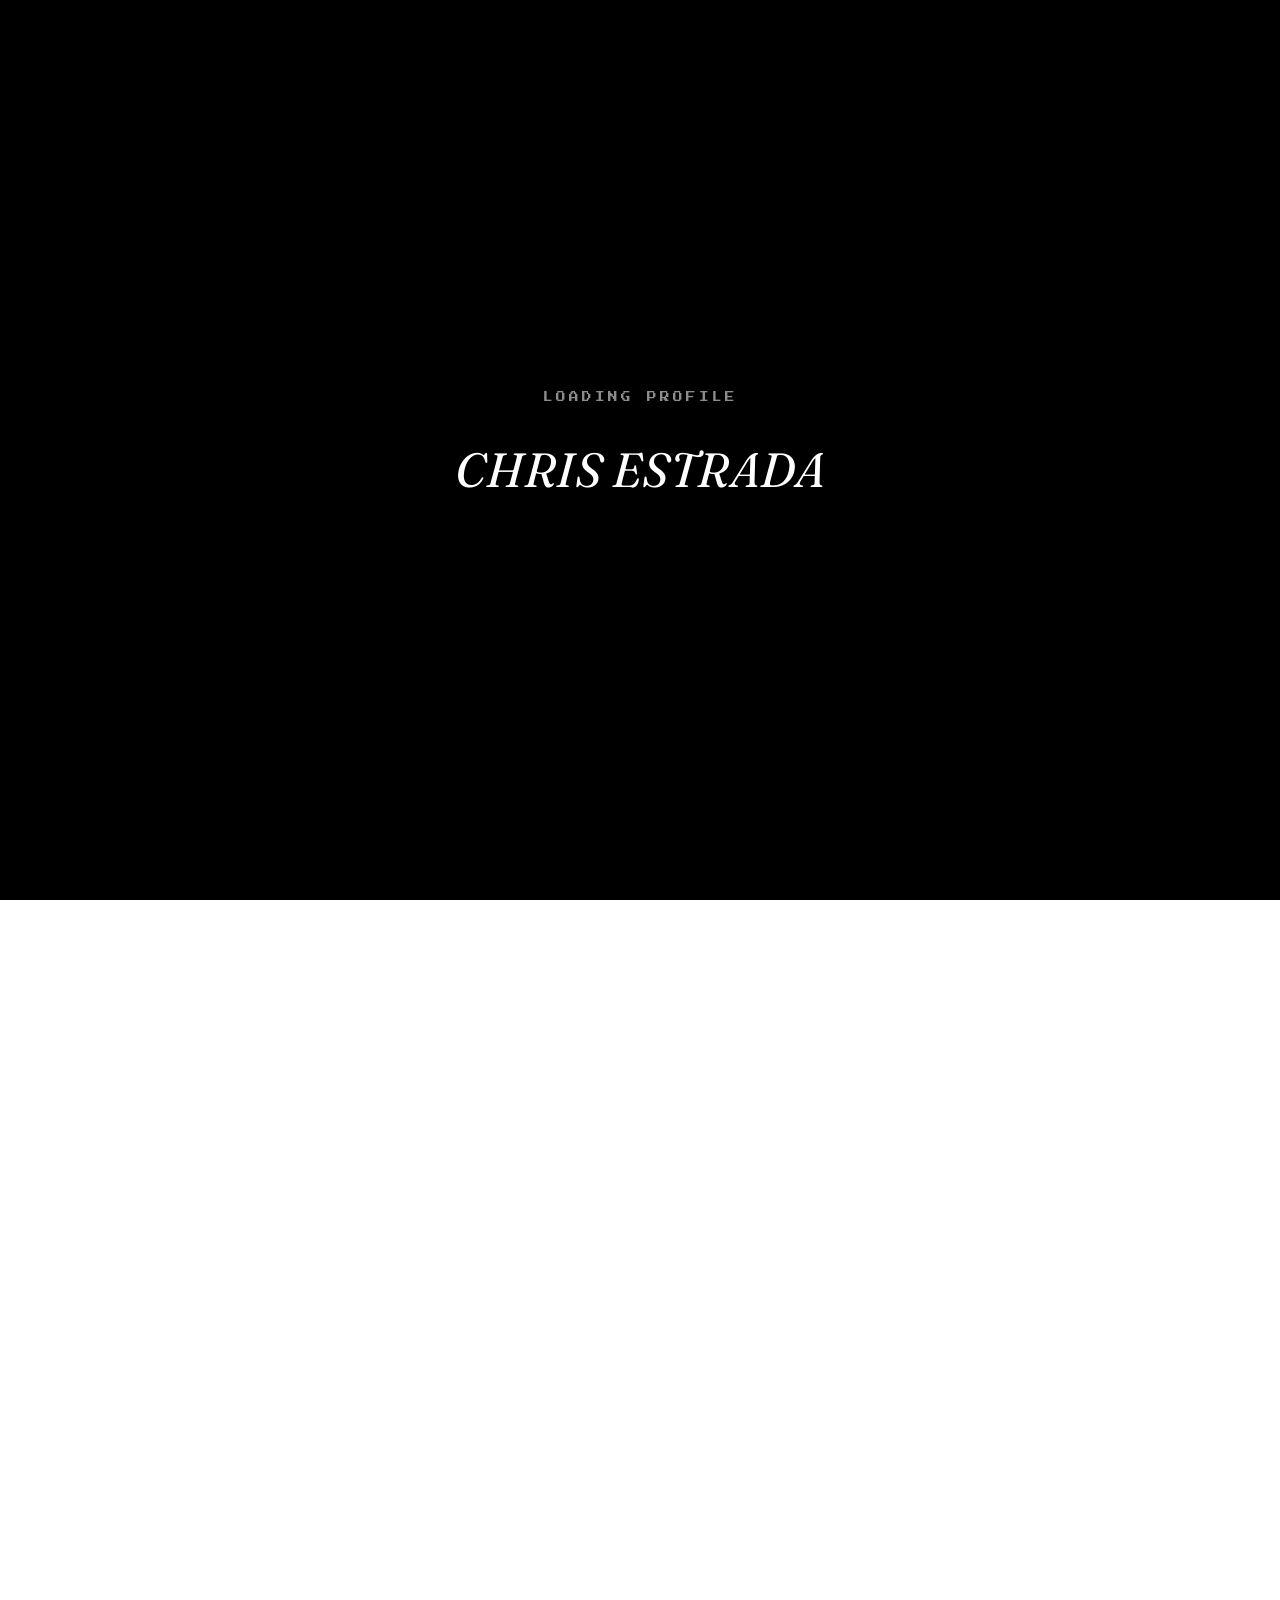
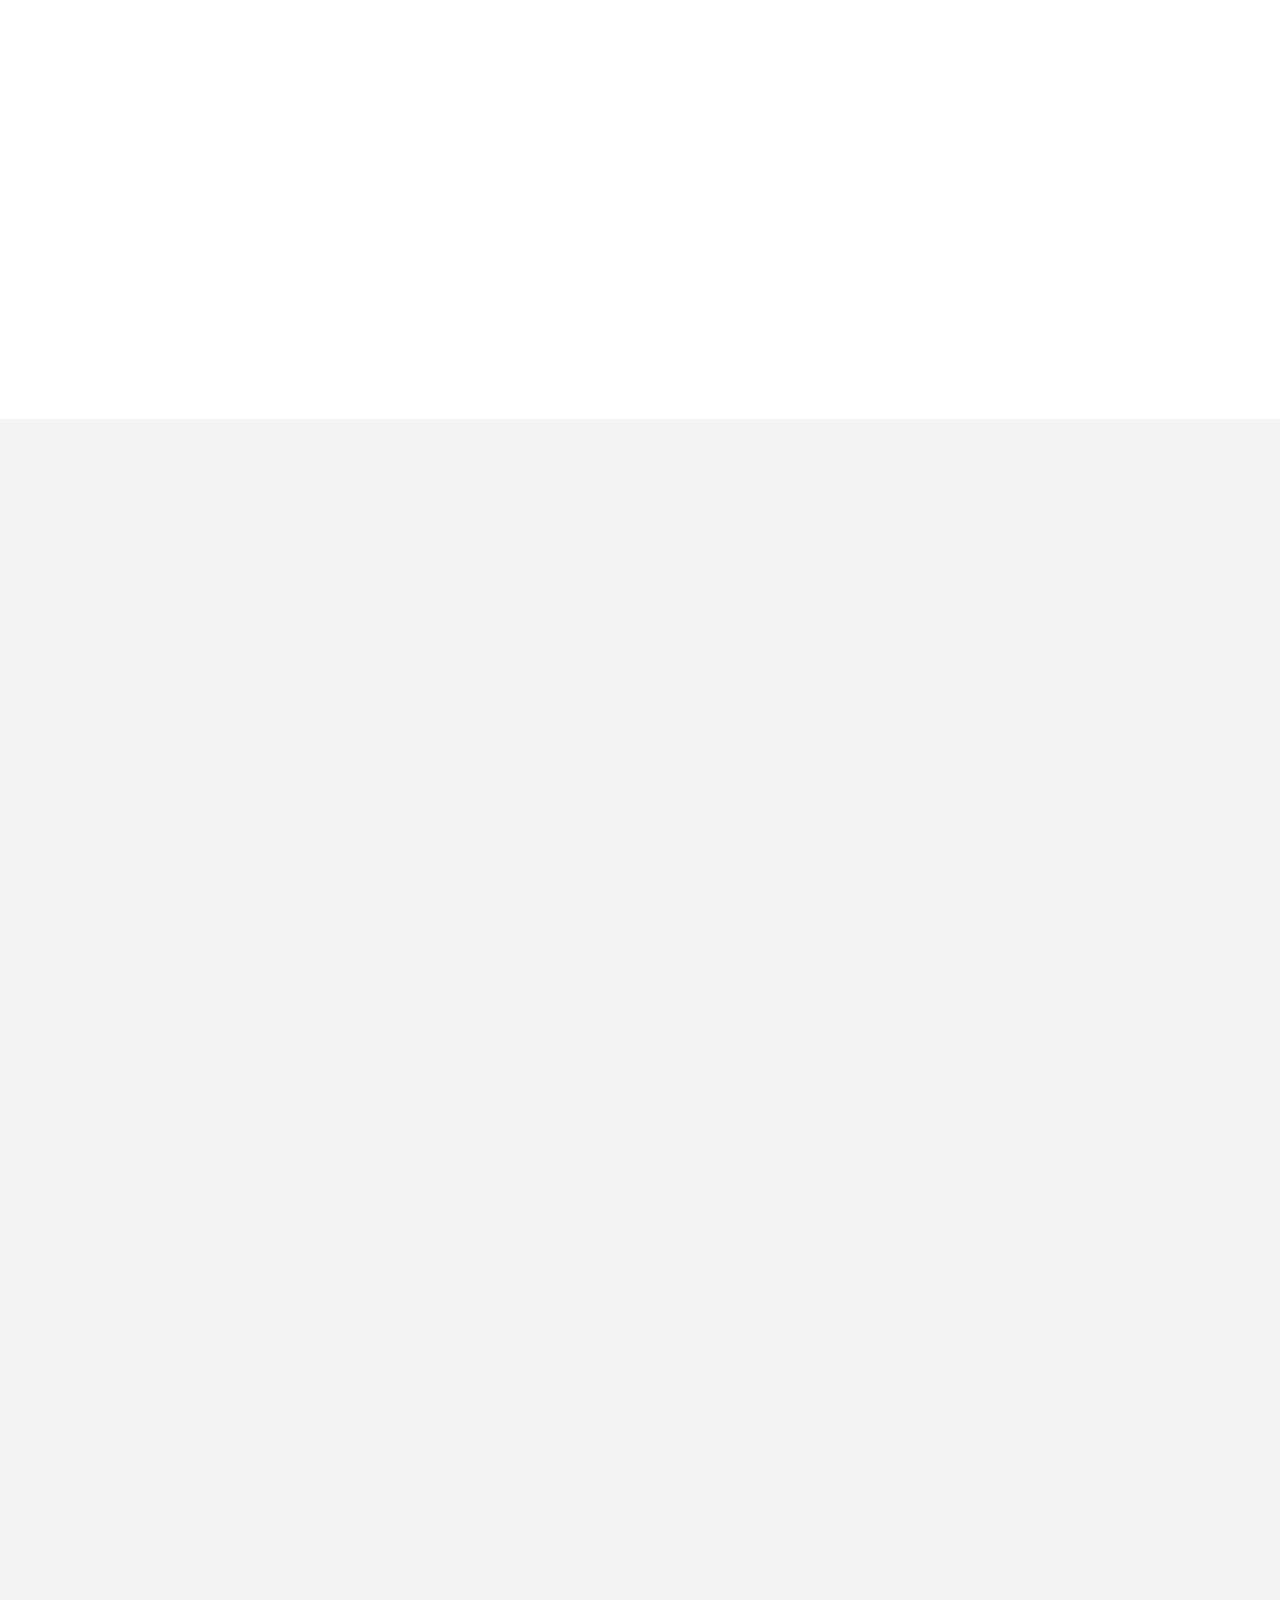
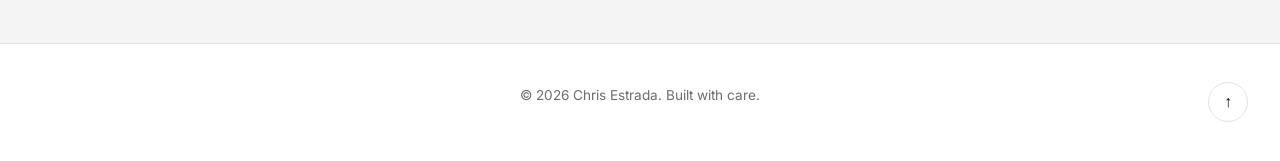
==== commit b93a56fb: "Add CE circle favicon; make cursor ring follow tighter - favicon: inline SVG, black circle with whit" ====
--- a/index.html
+++ b/index.html
@@ -4,10 +4,12 @@
 <meta charset="UTF-8">
 <meta name="viewport" content="width=device-width, initial-scale=1.0">
 <title>Chris Estrada · Product &amp; Design</title>
+<link rel="icon" href="data:image/svg+xml,%3Csvg xmlns='http://www.w3.org/2000/svg' viewBox='0 0 100 100'%3E%3Ccircle cx='50' cy='50' r='49' fill='%230a0a0a'/%3E%3Ctext x='50' y='51' dy='.35em' text-anchor='middle' font-family='Helvetica,Arial,sans-serif' font-weight='700' font-size='44' letter-spacing='1' fill='%23ffffff'%3ECE%3C/text%3E%3C/svg%3E">
+<link rel="apple-touch-icon" href="data:image/svg+xml,%3Csvg xmlns='http://www.w3.org/2000/svg' viewBox='0 0 100 100'%3E%3Ccircle cx='50' cy='50' r='49' fill='%230a0a0a'/%3E%3Ctext x='50' y='51' dy='.35em' text-anchor='middle' font-family='Helvetica,Arial,sans-serif' font-weight='700' font-size='44' letter-spacing='1' fill='%23ffffff'%3ECE%3C/text%3E%3C/svg%3E">
 <link rel="preconnect" href="https://fonts.googleapis.com">
 <link rel="preconnect" href="https://fonts.gstatic.com" crossorigin>
 <link href="https://fonts.googleapis.com/css2?family=Press+Start+2P&family=Fraunces:ital,opsz,wght@0,9..144,300;0,9..144,500;0,9..144,600;1,9..144,500;1,9..144,600&family=Inter:wght@400;500;600;700&display=swap" rel="stylesheet">
-<link rel="stylesheet" href="styles.css?v=4">
+<link rel="stylesheet" href="styles.css?v=5">
 </head>
 <body class="no-scroll">
 
@@ -303,6 +305,6 @@
     </div>
   </template>
 
-  <script src="script.js?v=4"></script>
+  <script src="script.js?v=5"></script>
 </body>
 </html>
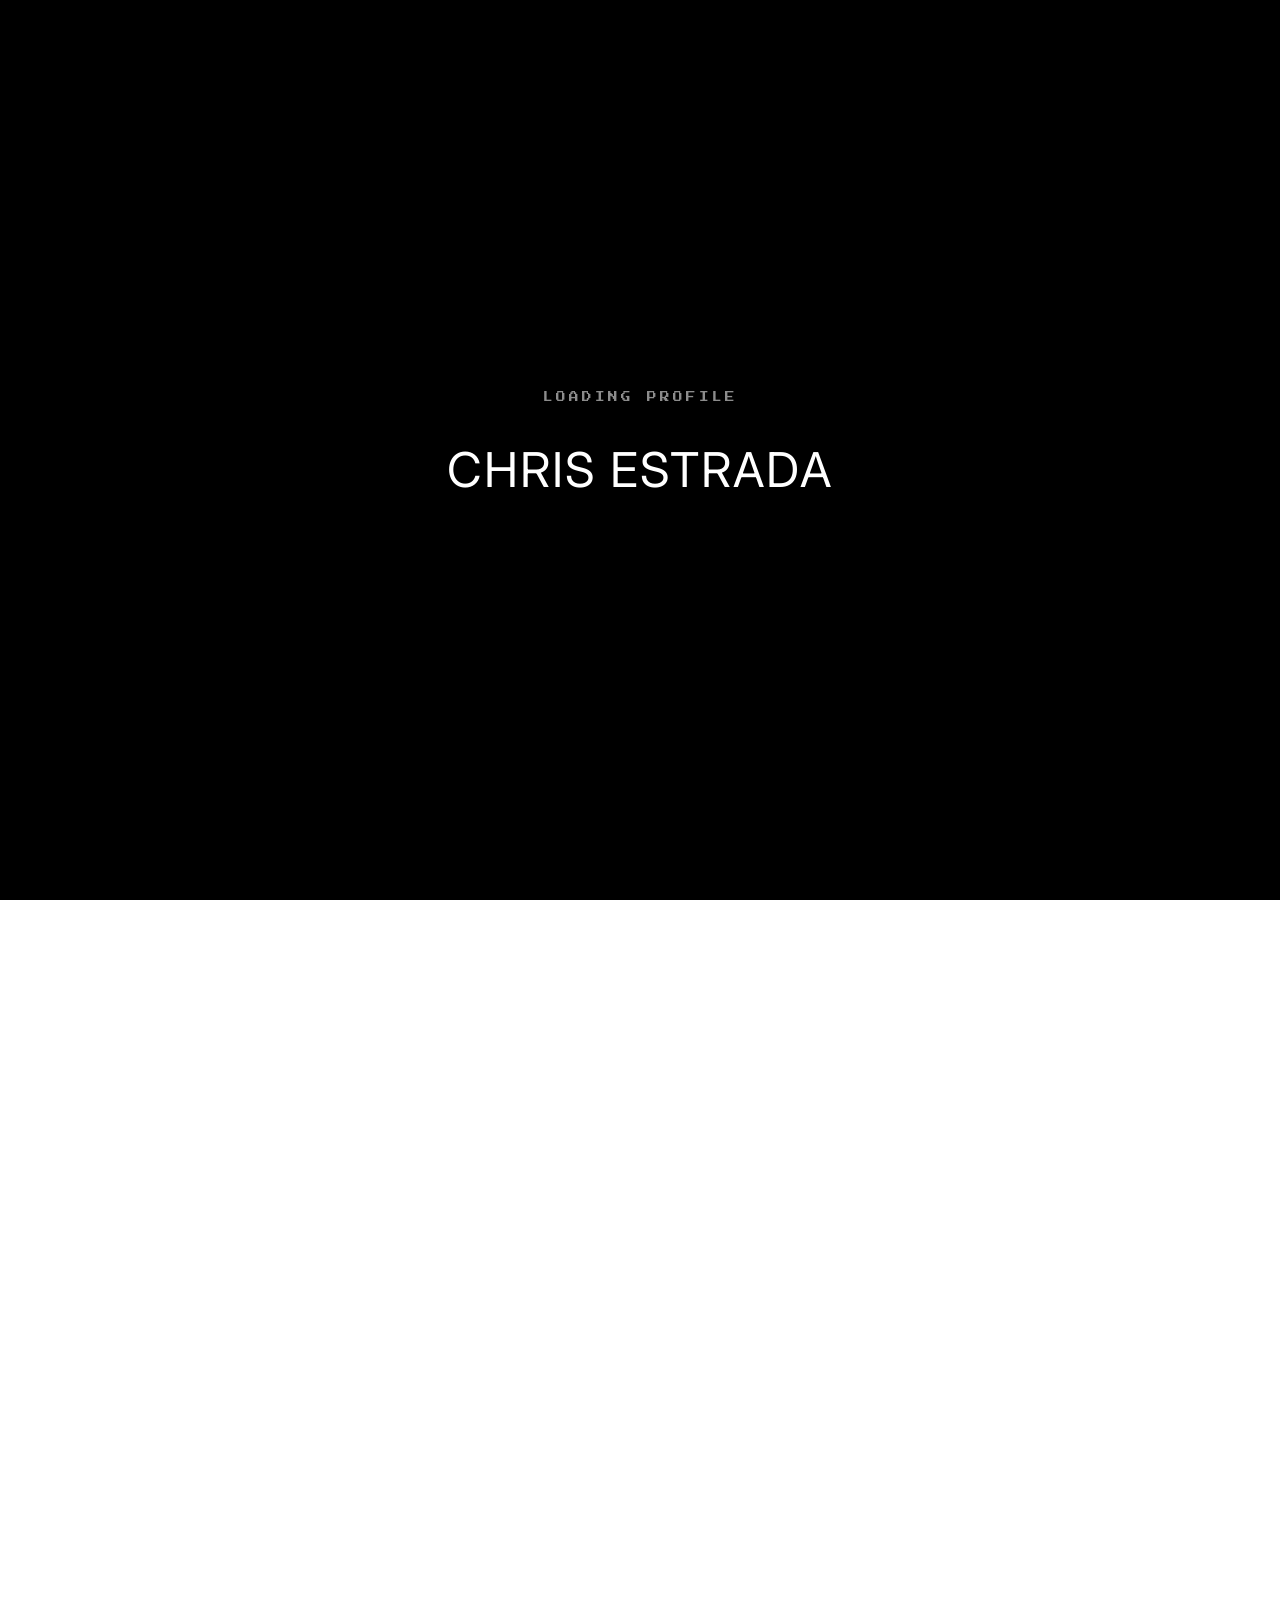
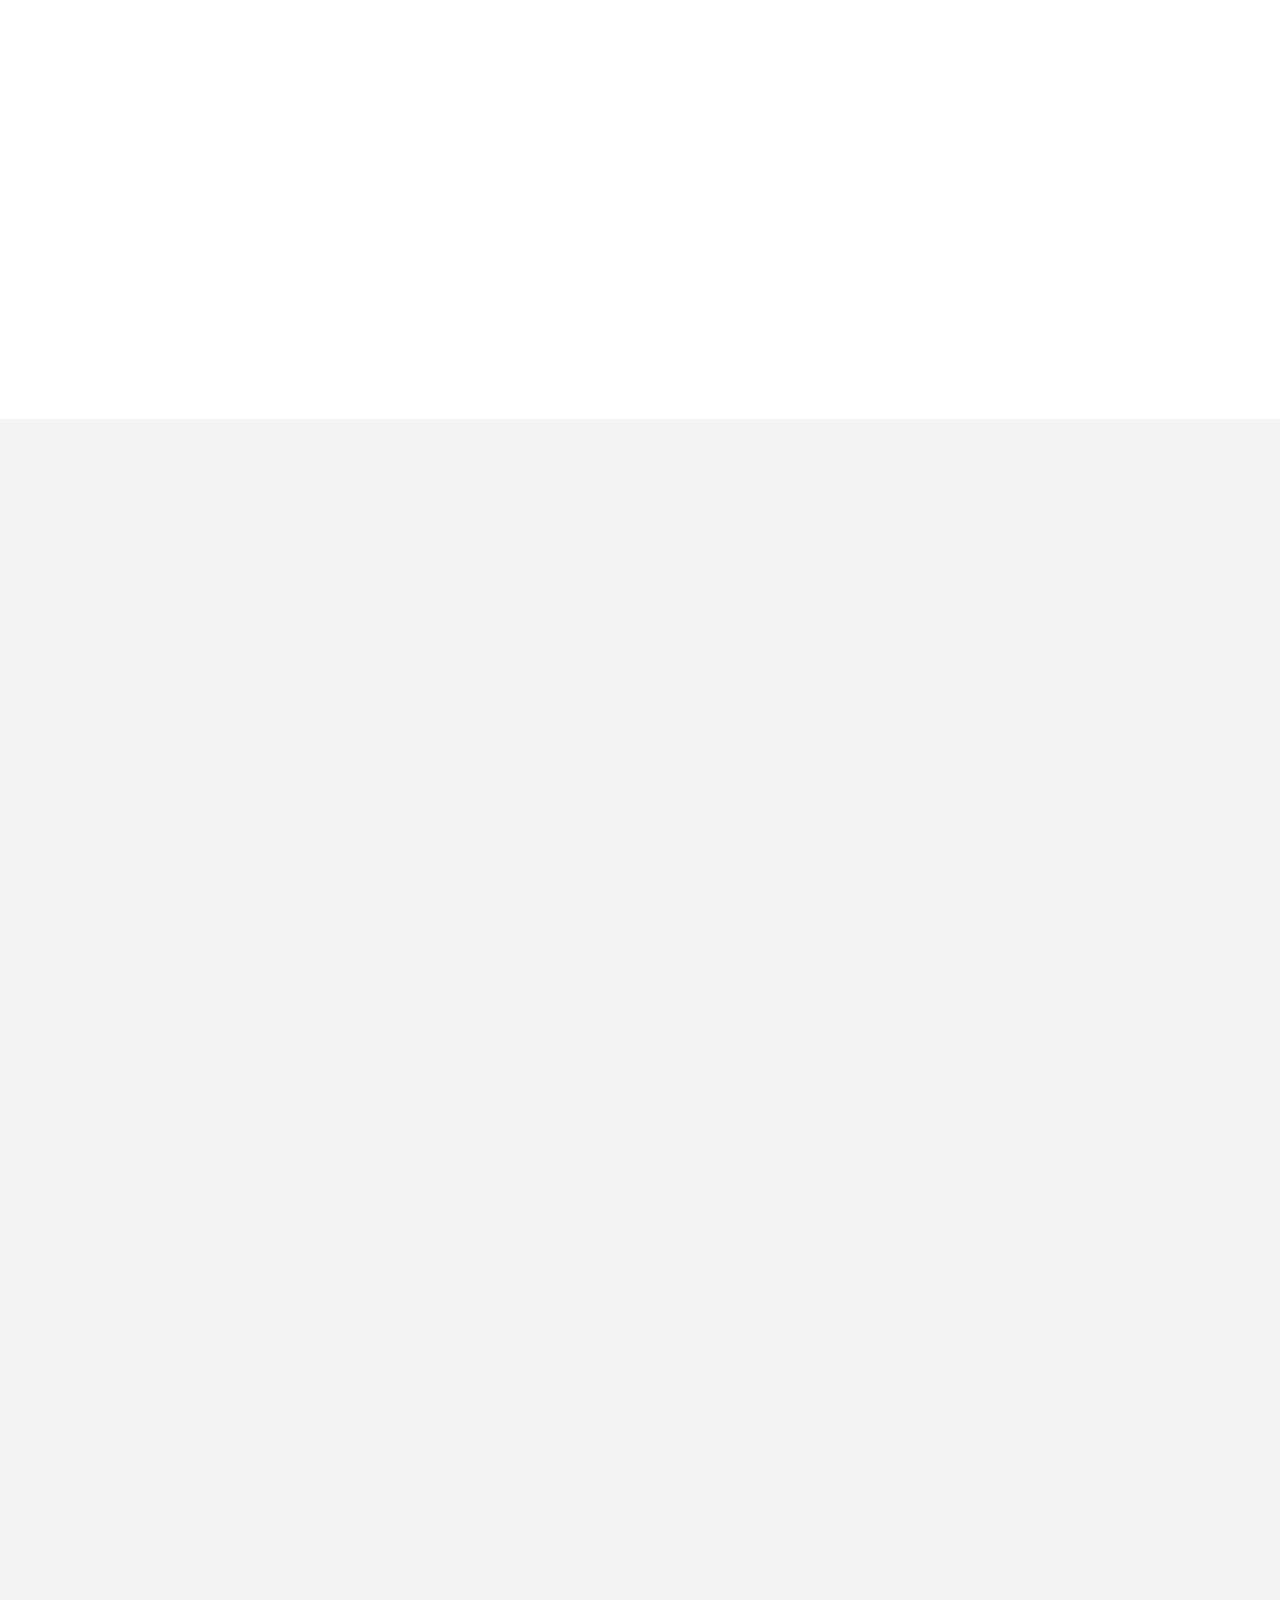
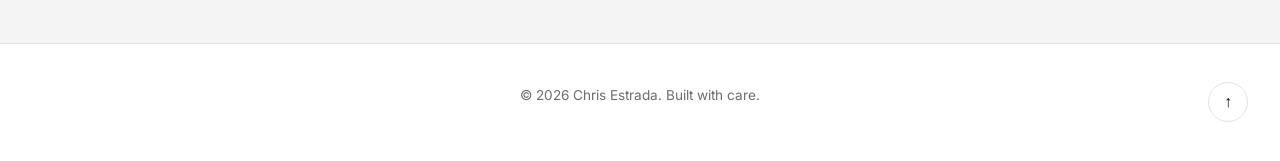
==== commit e2c9d3ca: "Speed up cursor ring follow (0.22 -> 0.4) Co-Authored-By: Claude Sonnet 5 <noreply@anthropic.com>" ====
--- a/index.html
+++ b/index.html
@@ -305,6 +305,6 @@
     </div>
   </template>
 
-  <script src="script.js?v=5"></script>
+  <script src="script.js?v=6"></script>
 </body>
 </html>
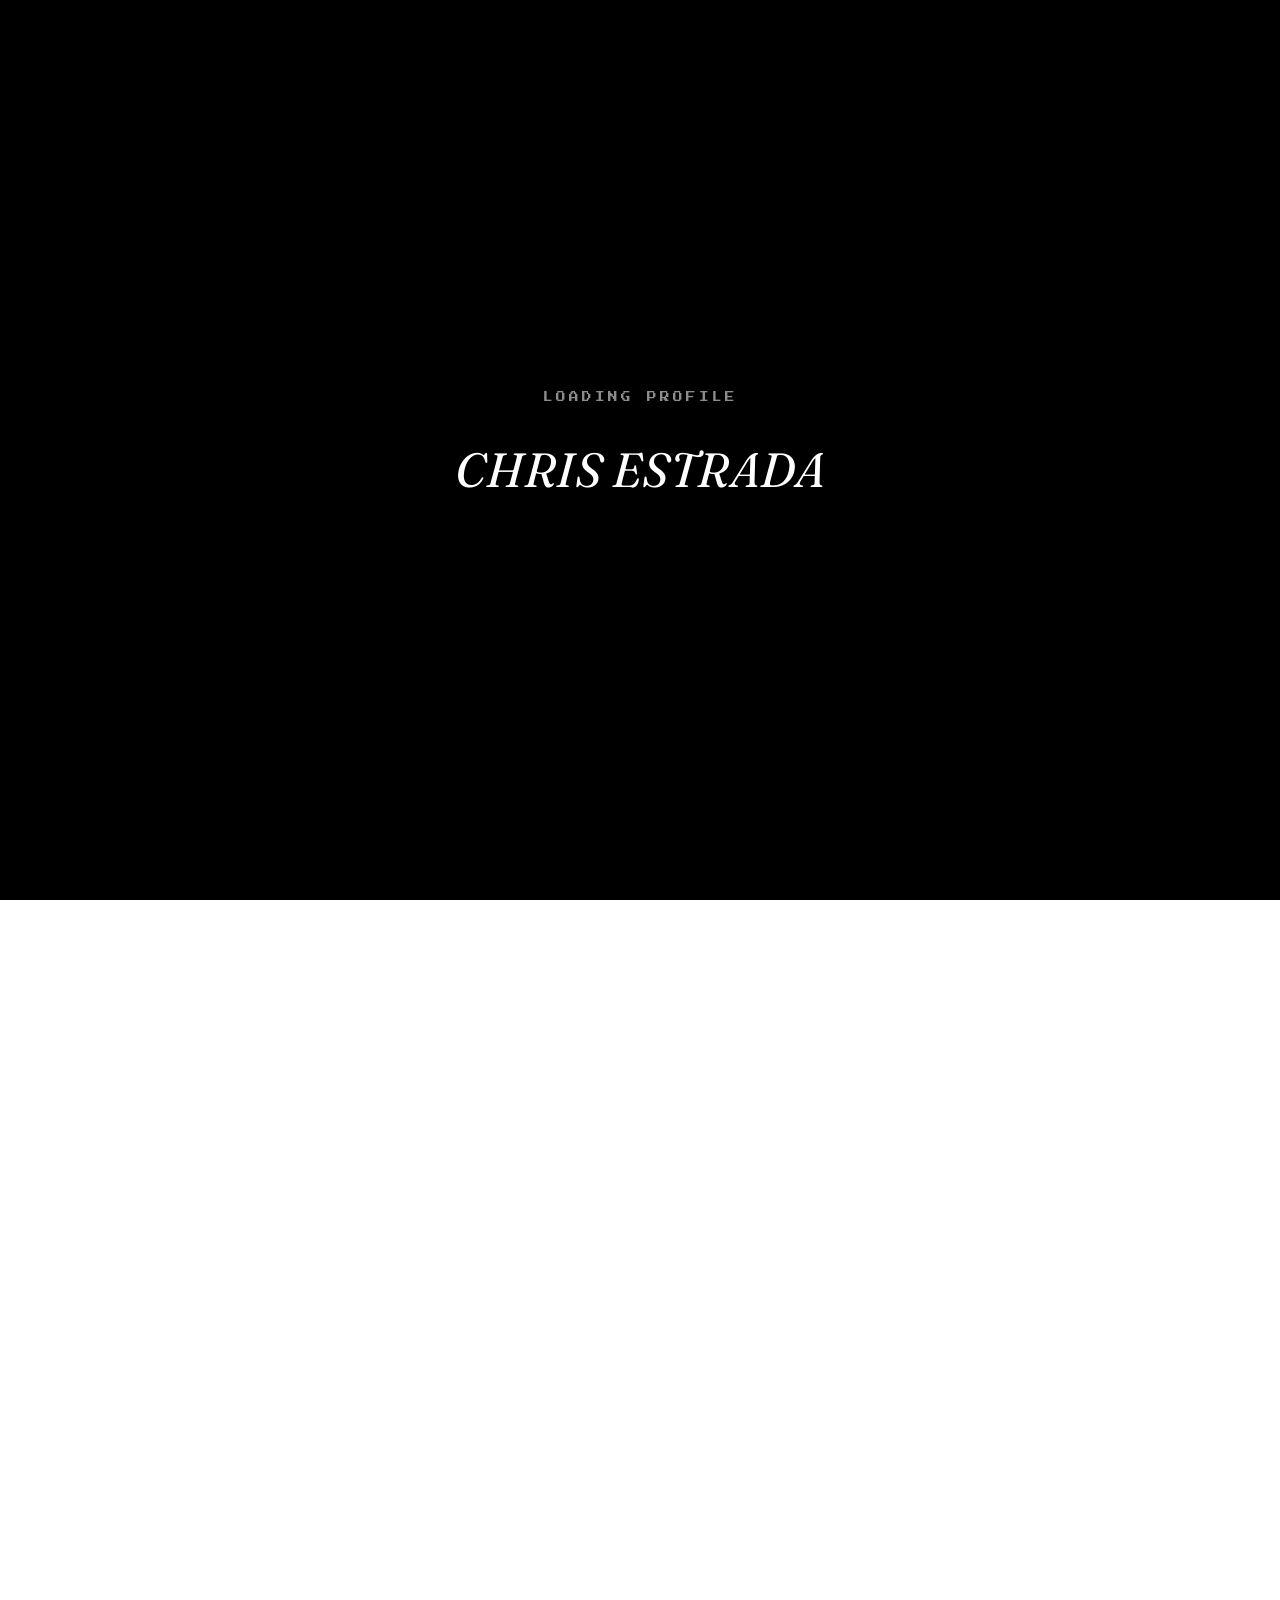
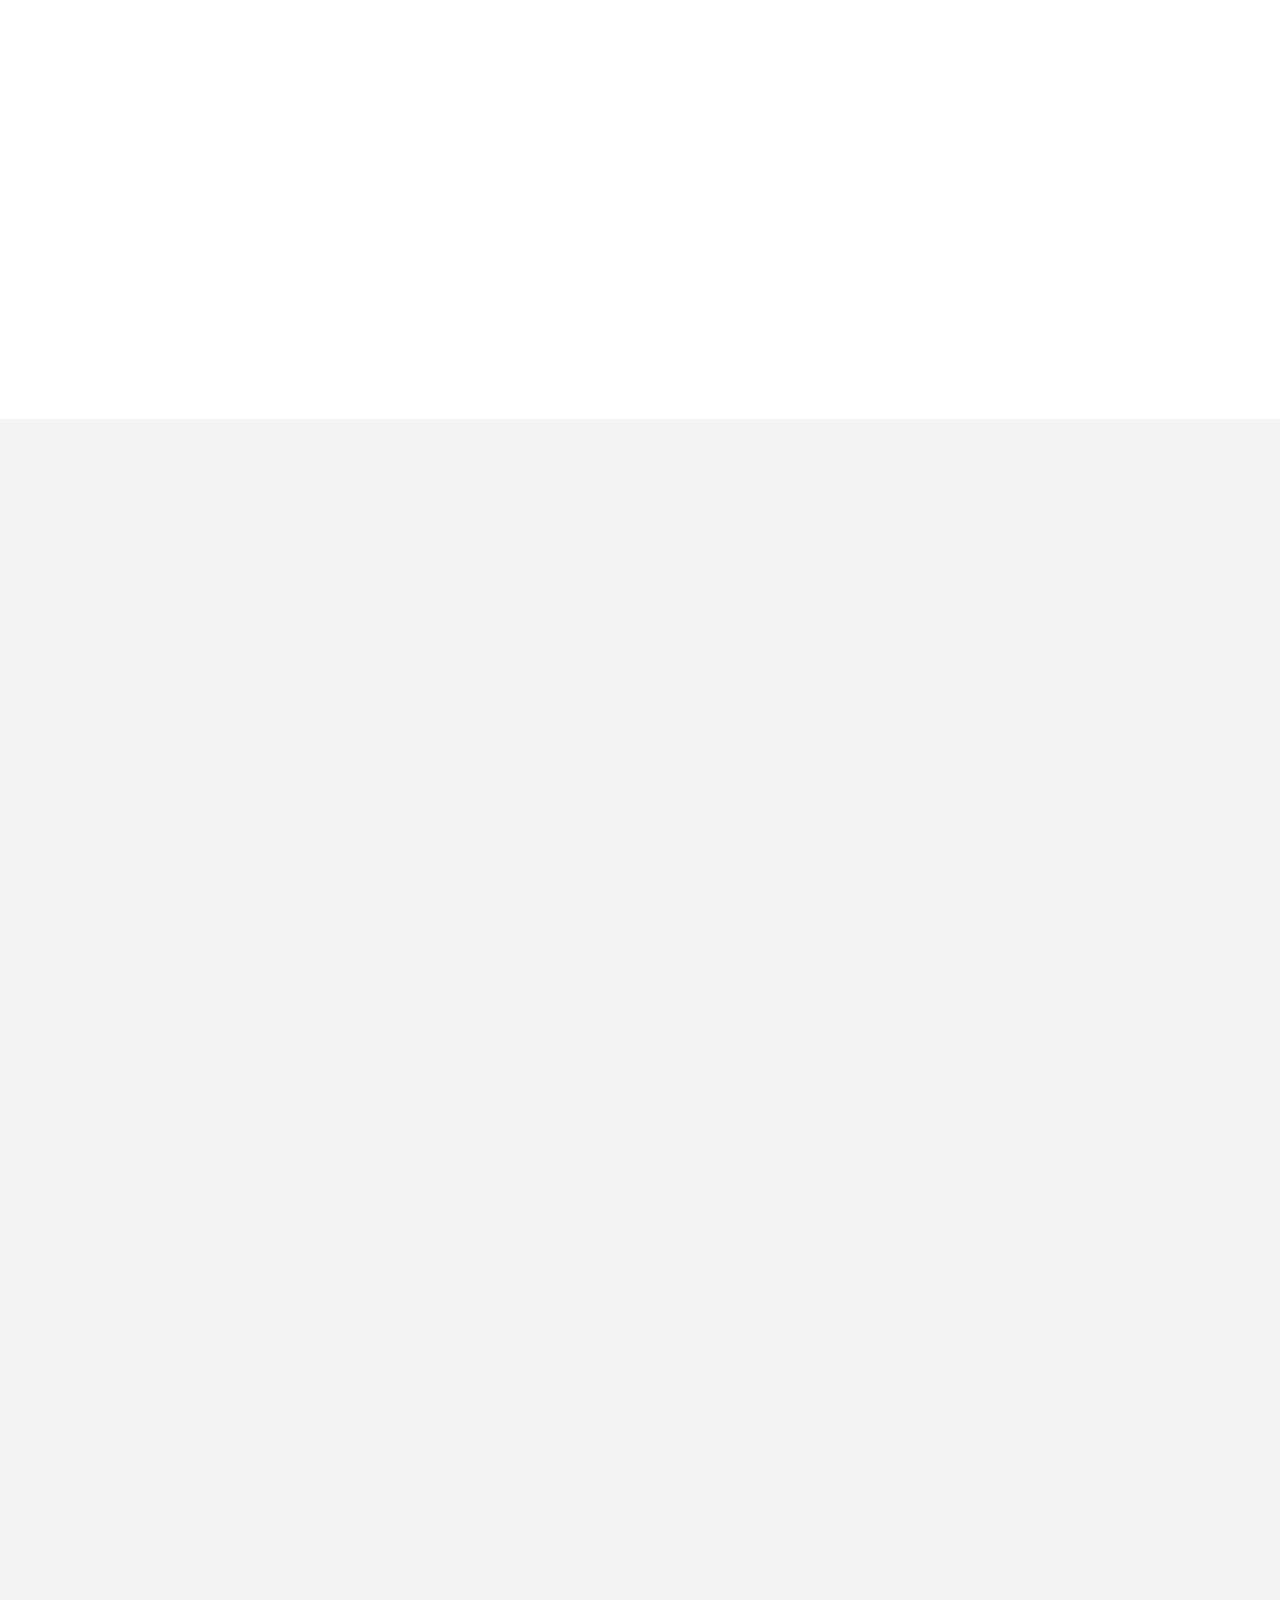
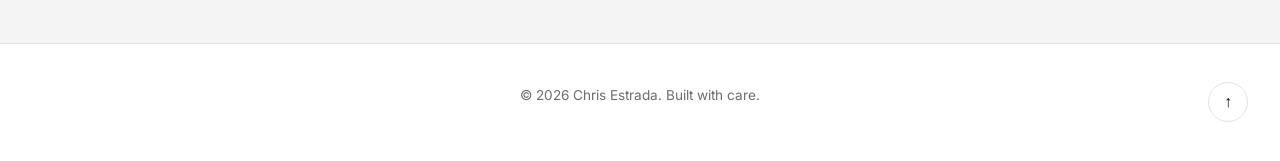
==== commit d66d5bc2: "Lock cursor ring directly to pointer (no follow lag) Co-Authored-By: Claude Sonnet 5 <noreply@anthro" ====
--- a/index.html
+++ b/index.html
@@ -305,6 +305,6 @@
     </div>
   </template>
 
-  <script src="script.js?v=6"></script>
+  <script src="script.js?v=7"></script>
 </body>
 </html>
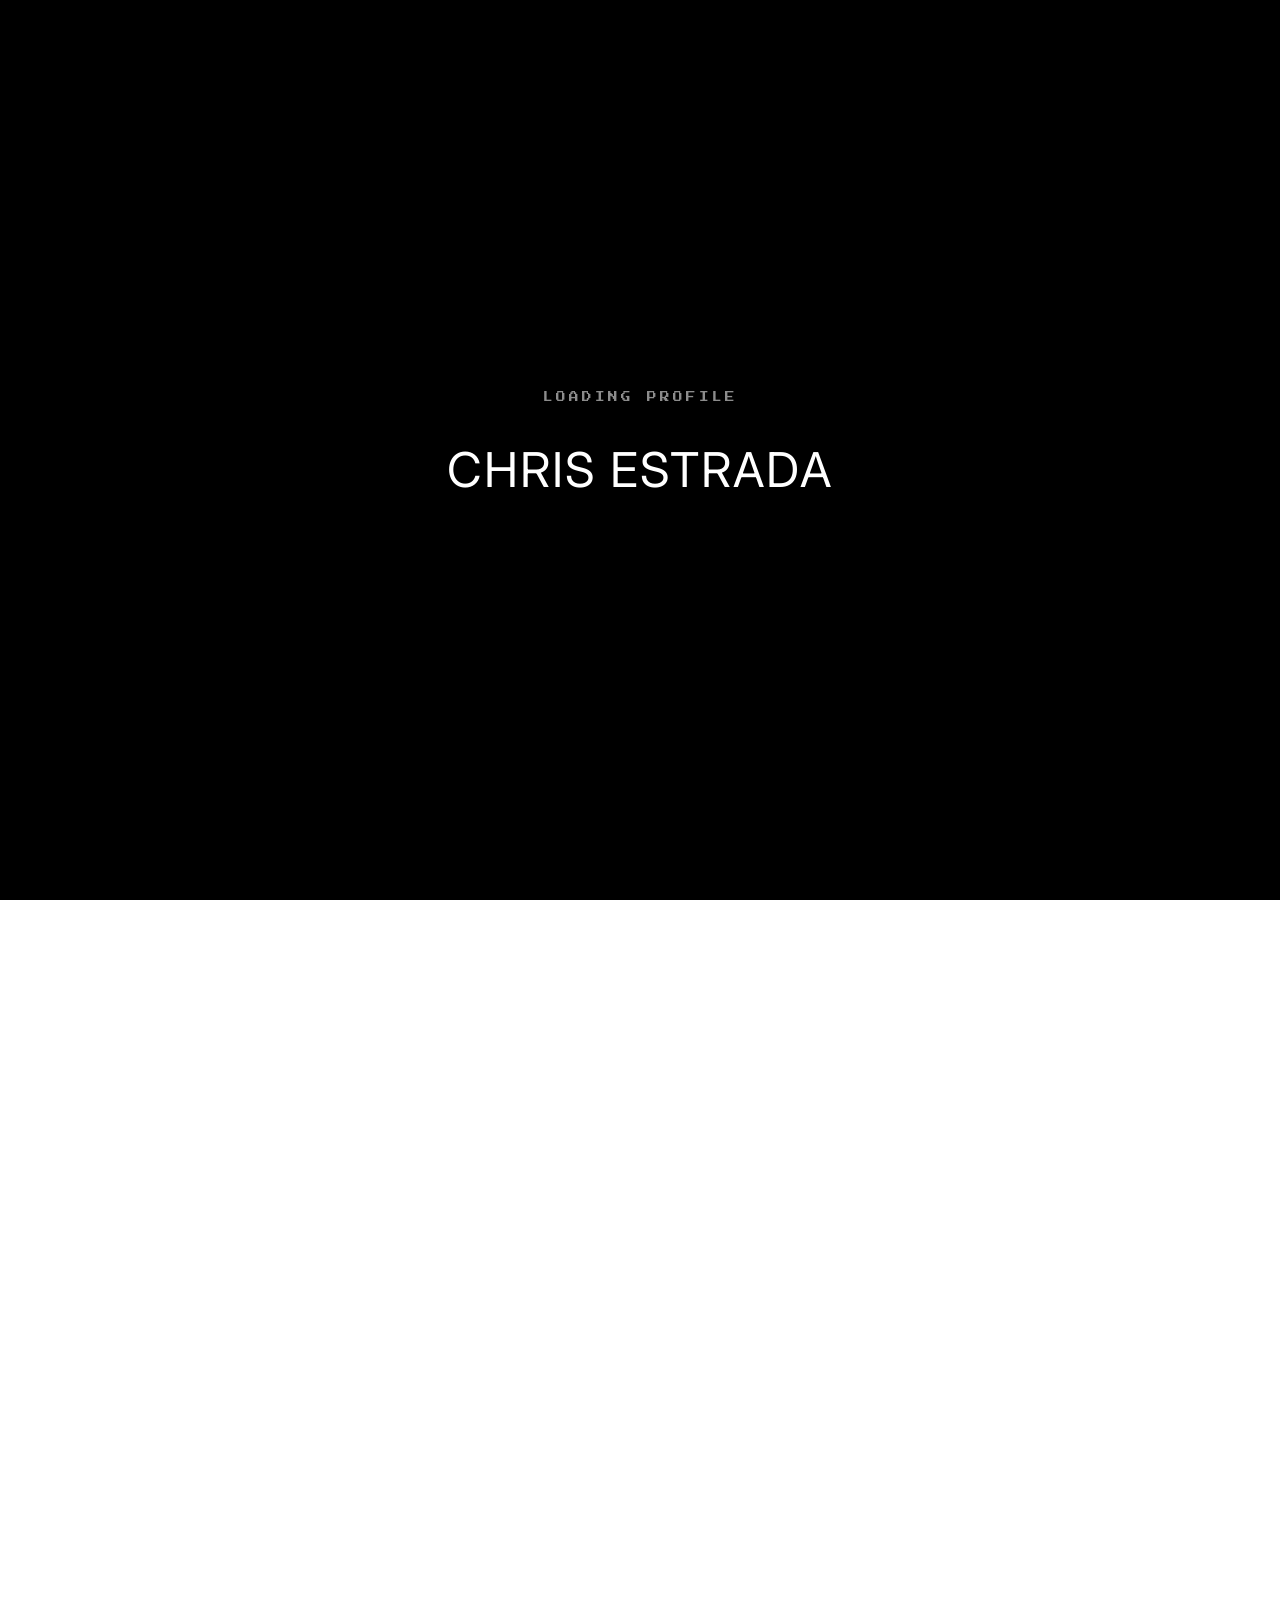
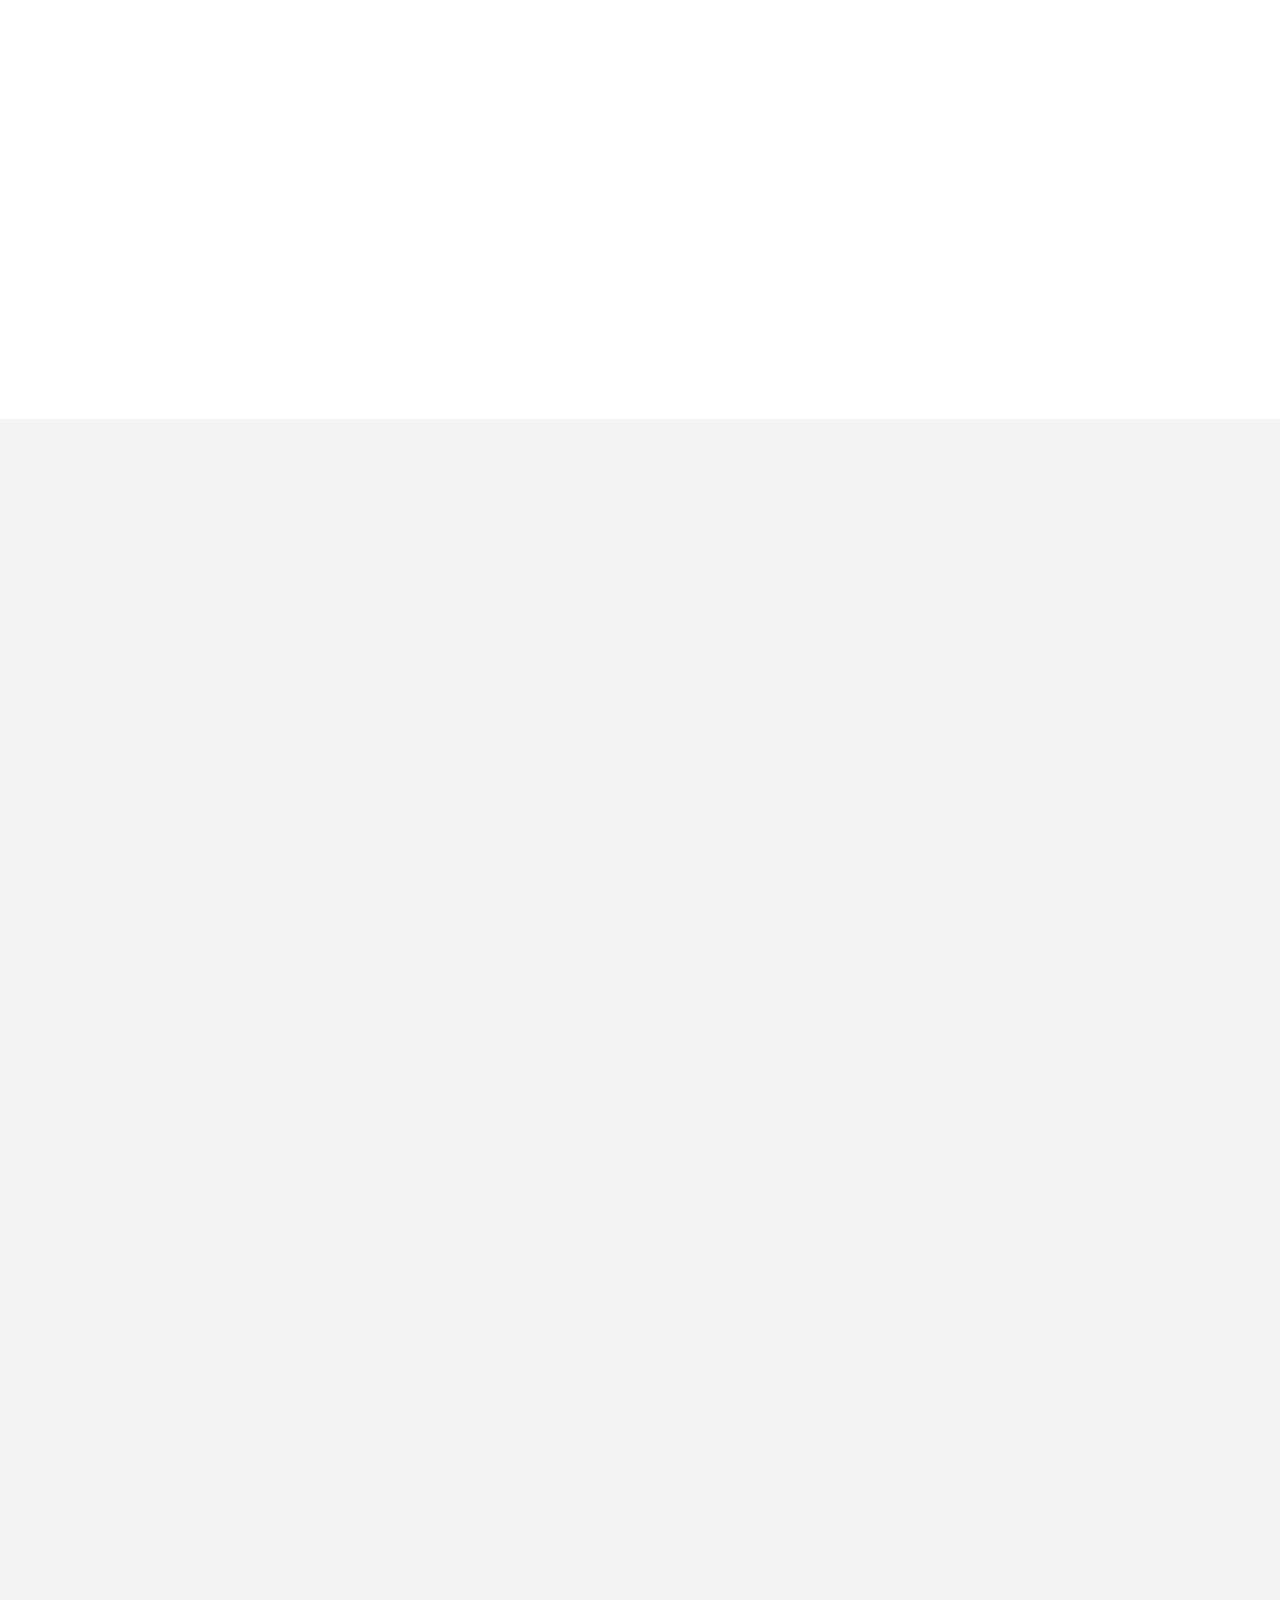
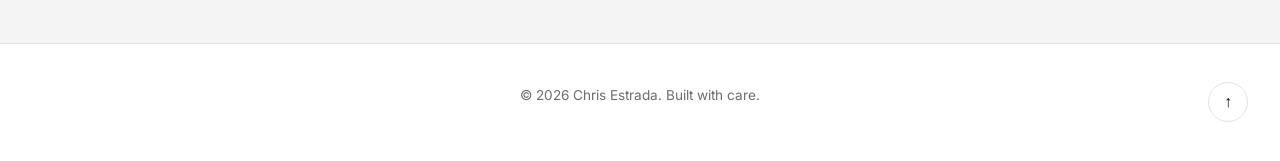
==== commit 15cd34f7: "Reframe Puzzle Paws case study - drop "In Progress" / "actively in development" (present it as a fin" ====
--- a/index.html
+++ b/index.html
@@ -246,9 +246,9 @@
   </template>
 
   <template id="case-puzzlepaws">
-    <p class="cm-tag">Personal Project · In Progress</p>
+    <p class="cm-tag">Personal Project</p>
     <h2 class="cm-title">Puzzle Paws</h2>
-    <p class="cm-subtitle">A Whisker Woods Adventure, built from scratch in vanilla JavaScript.</p>
+    <p class="cm-subtitle">A Whisker Woods Adventure — designed and built solo in vanilla JavaScript and HTML5 Canvas.</p>
 
     <div class="cm-meta">
       <div><span>Role</span><p>Solo Developer &amp; Designer</p></div>
@@ -259,22 +259,25 @@
 
     <p>Puzzle Paws is a pixel-art browser game where you raise a cat and guide it down a single winding trail through Whisker Woods. Six creatures block the path in order, and each one challenges you to a different mini-puzzle before you can move forward.</p>
 
+    <p>Built with AI-assisted development (Claude Code). I owned the game design, systems, and scope; Claude Code was the implementation partner.</p>
+
     <button class="cm-more-toggle">View More Details <span class="cm-more-arrow">&rarr;</span></button>
 
     <div class="cm-more">
       <h3>How It Works</h3>
       <p>The path can't be skipped. Every creature, from a wild Slime to the Whisker Dragon, physically blocks the trail until it's defeated. Each battle uses one of three puzzle types: a Memory Trial, a reaction-based reflex challenge, or a Simon-style rhythm match, and the puzzles get harder the closer you get to the Dragon at the end.</p>
 
-      <h3>What I Built</h3>
+      <h3>What I Designed</h3>
       <ul>
-        <li>The full game loop, movement, and tile-based map system in vanilla JavaScript and HTML5 Canvas</li>
+        <li>The full game loop, movement, and tile-based map system</li>
+        <li>A "you can't skip ahead" level-gate structure and the pacing across six encounters</li>
         <li>Three distinct mini-puzzle types, each with its own difficulty scaling</li>
         <li>A HUD tracking the cat's name, growth stage, and creature defeat count</li>
         <li>Save and continue support, a pause menu, and a title-screen customization flow</li>
       </ul>
 
       <h3>Status</h3>
-      <p>Actively in development. The core adventure, all six creature battles, and the save system are playable end to end.</p>
+      <p>Playable end to end — all six creature battles, the World 2 fuel challenge, and save &amp; continue. Built as a self-contained solo project.</p>
     </div>
   </template>
 
